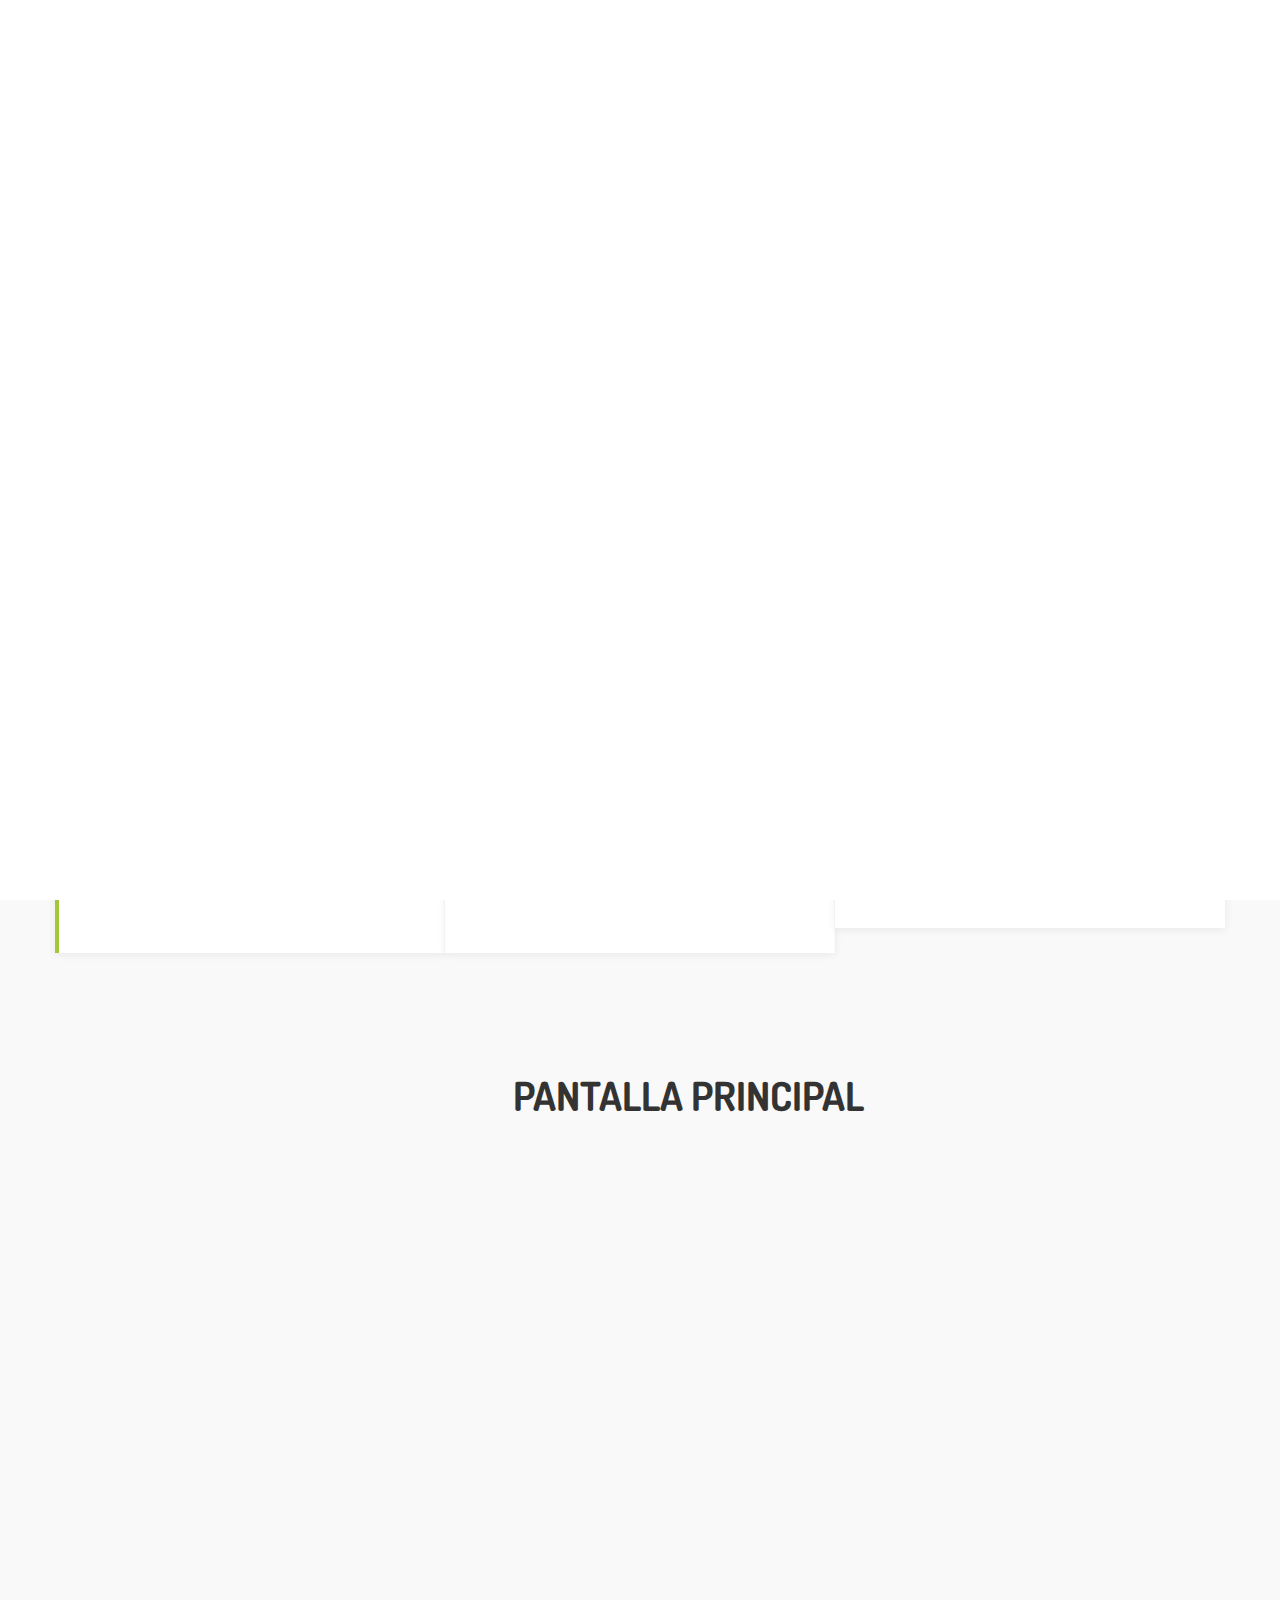
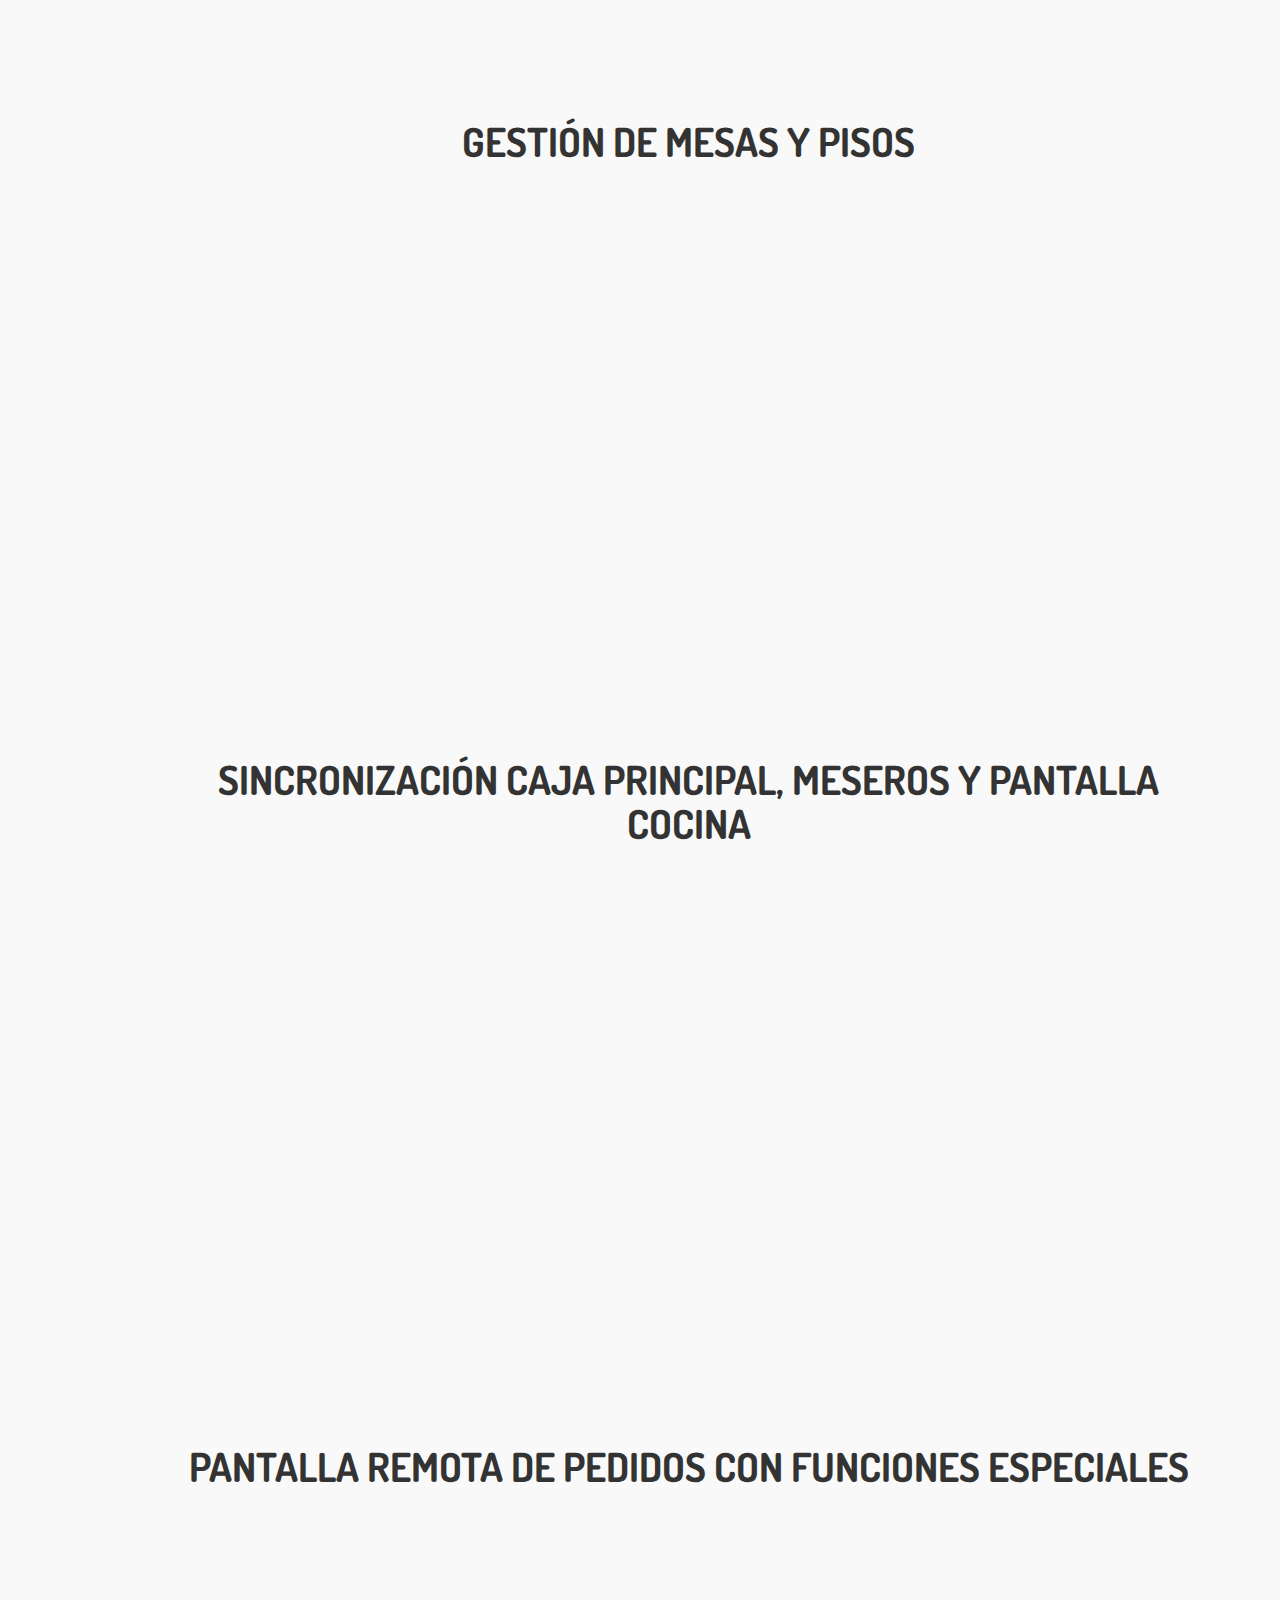
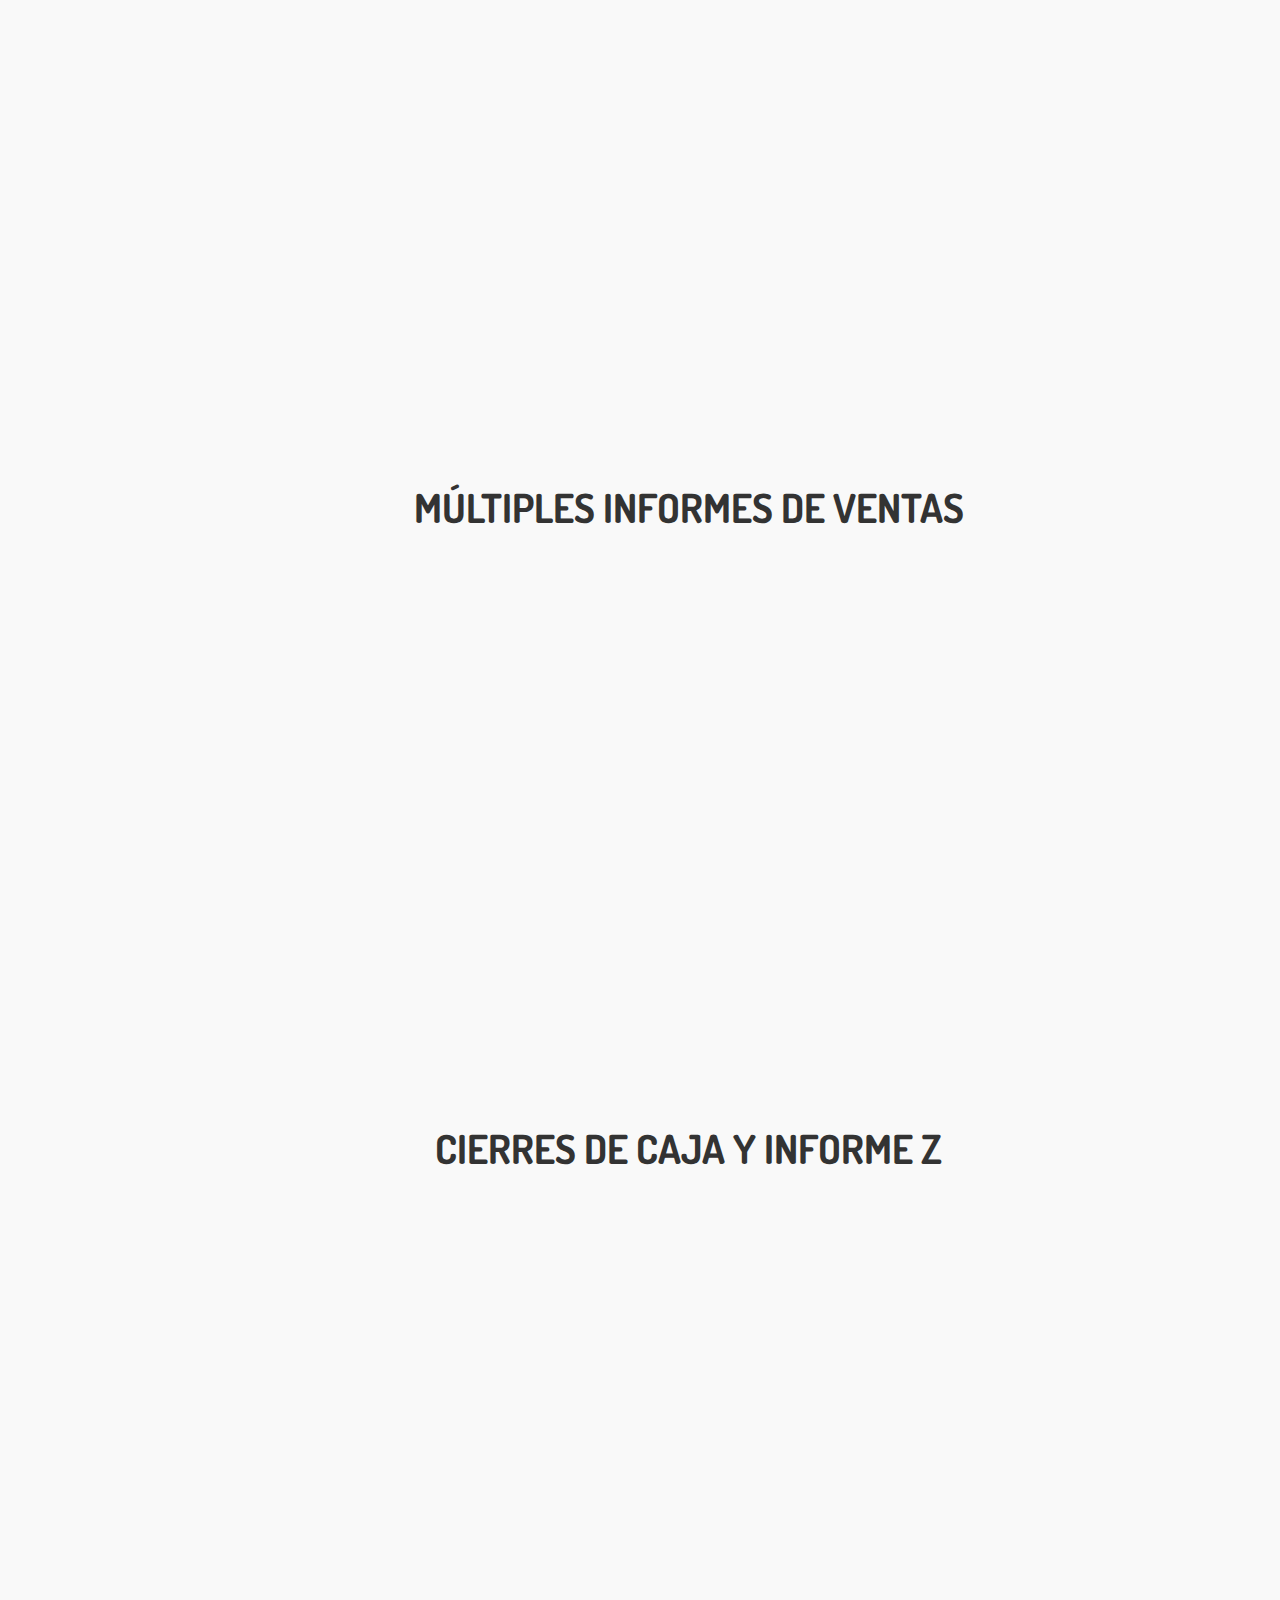
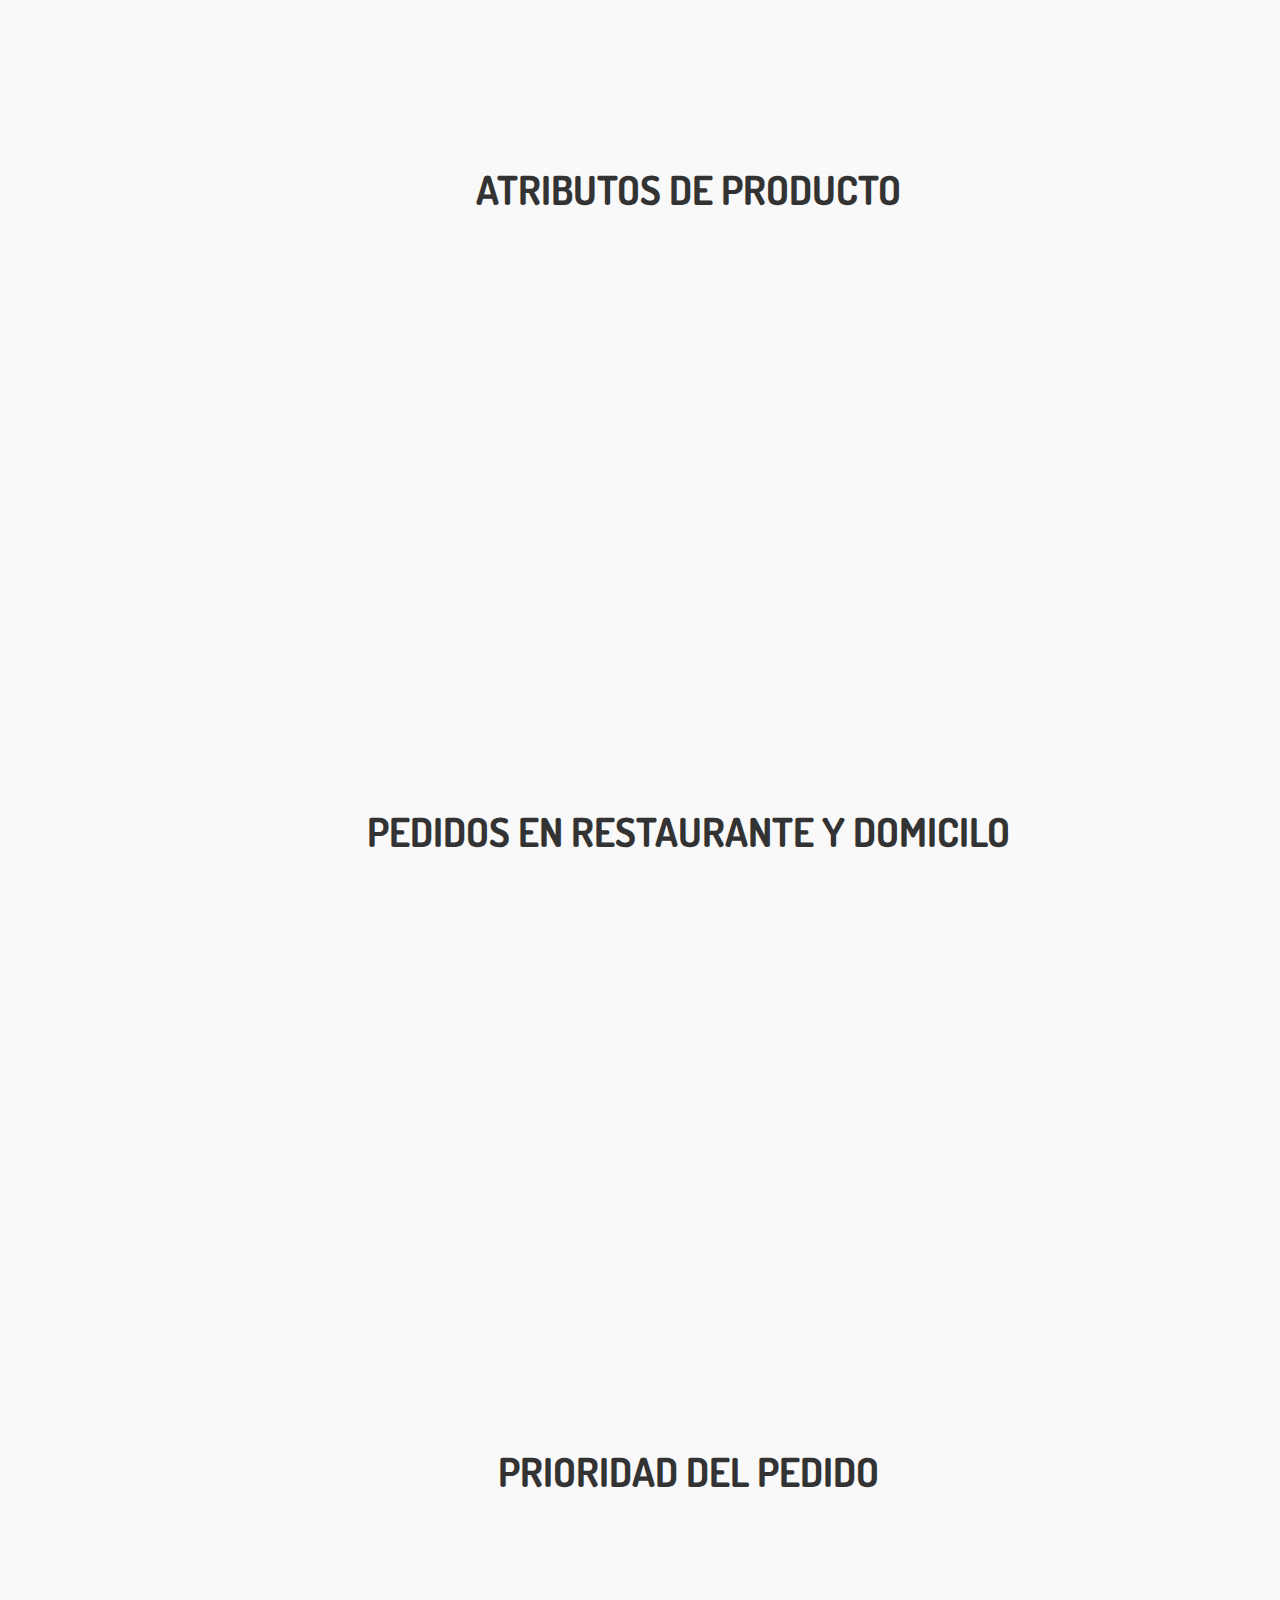
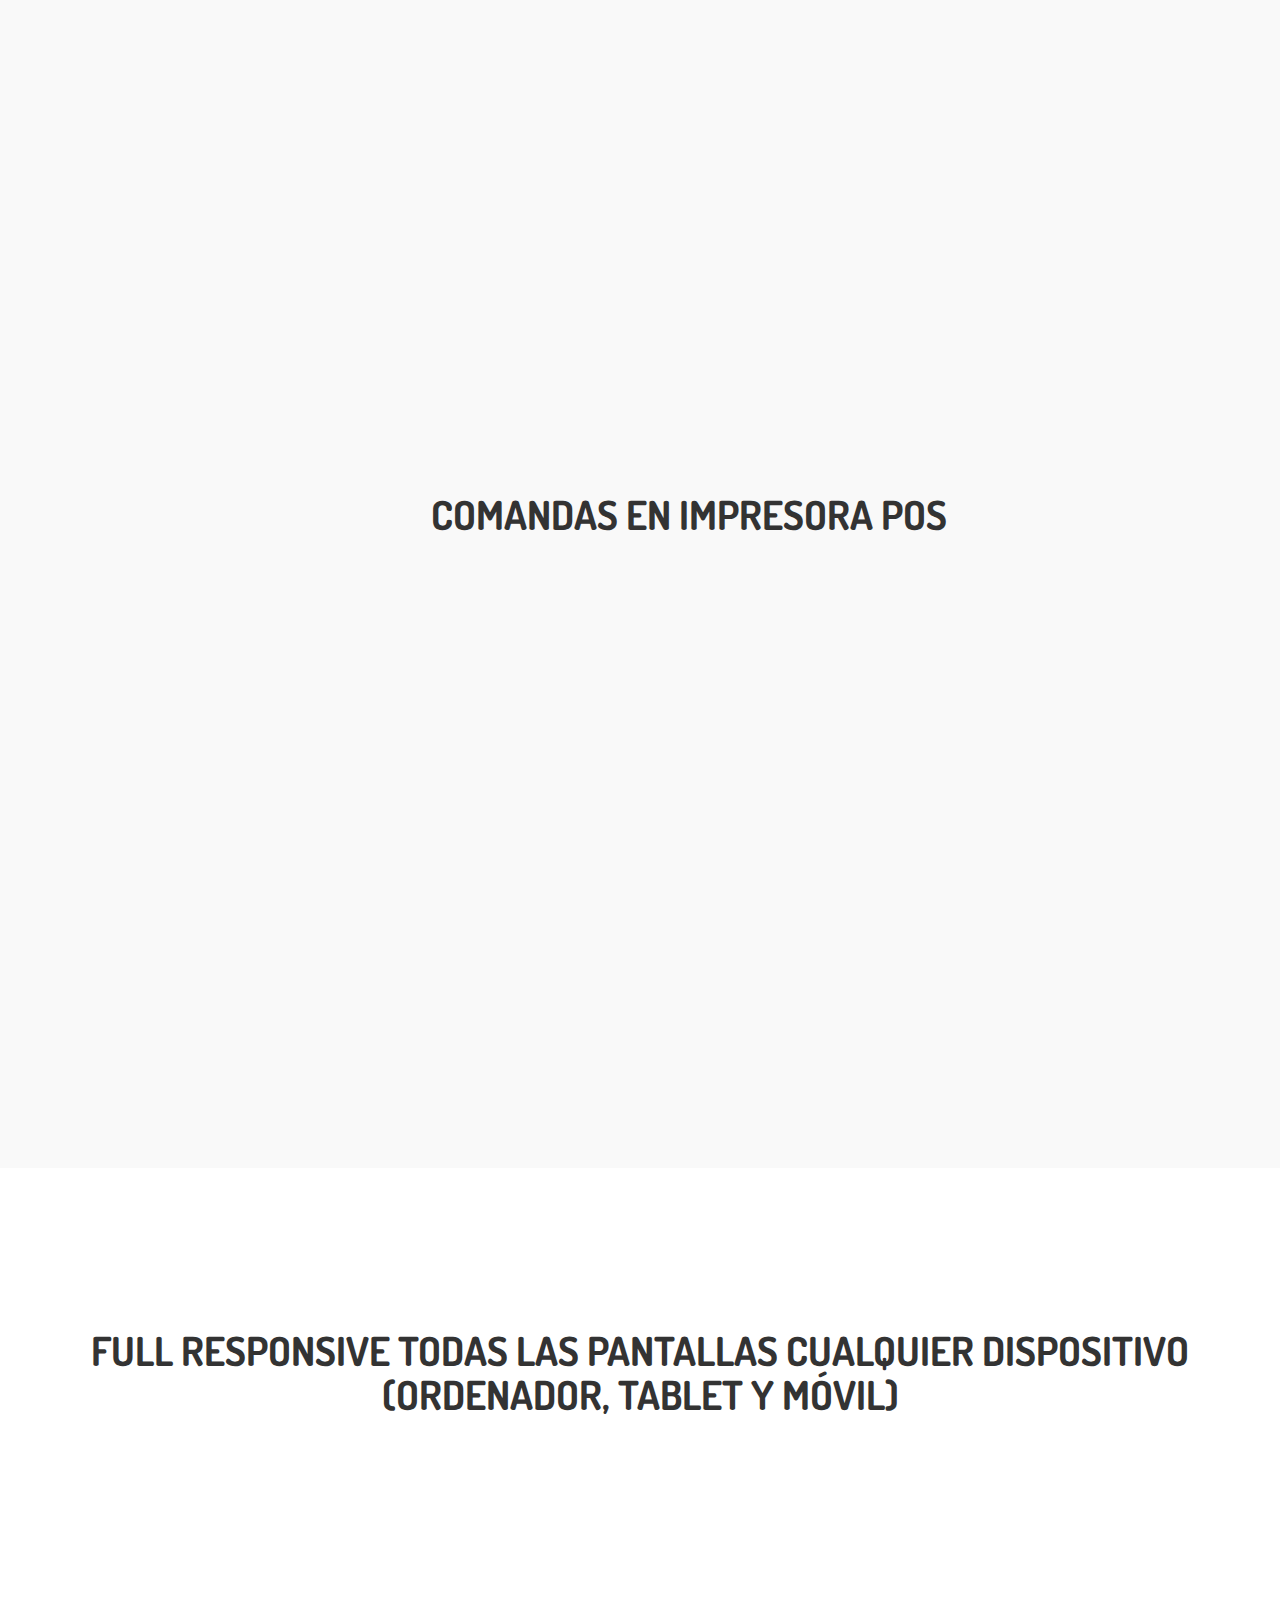
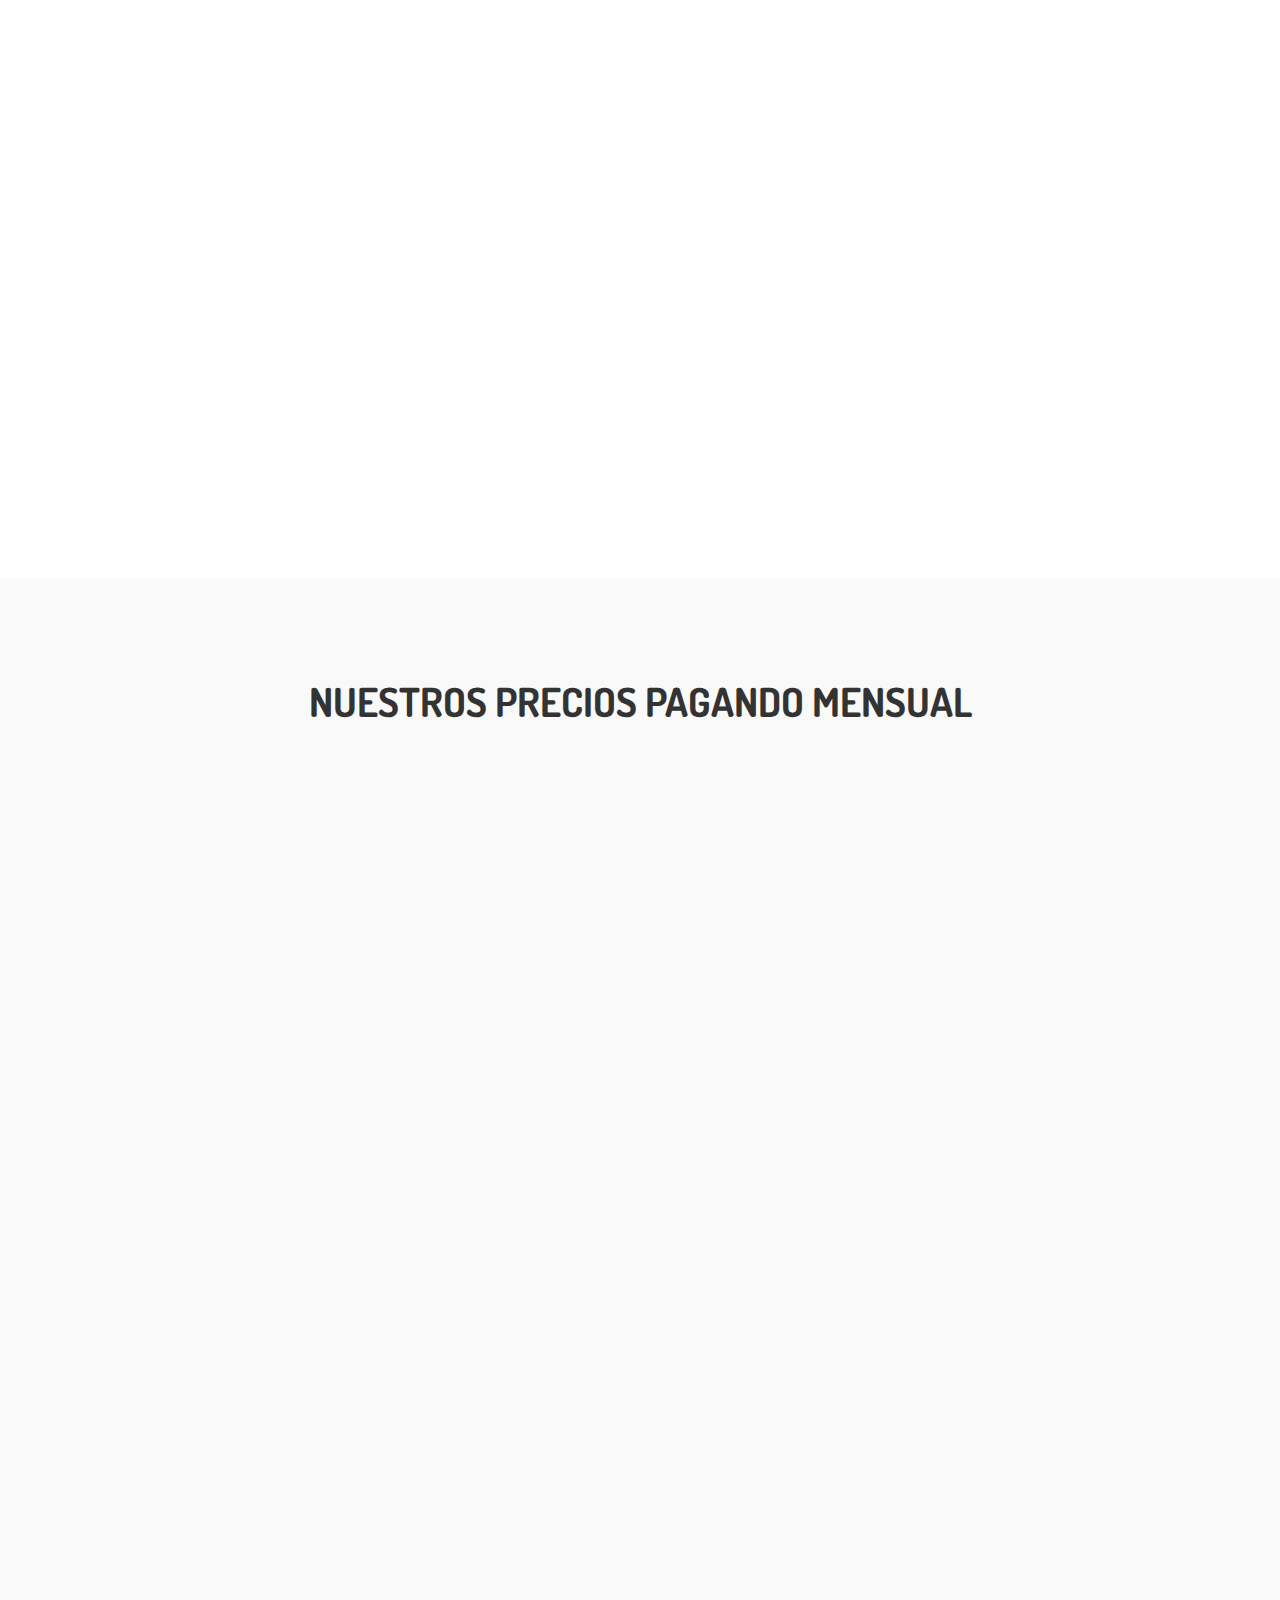
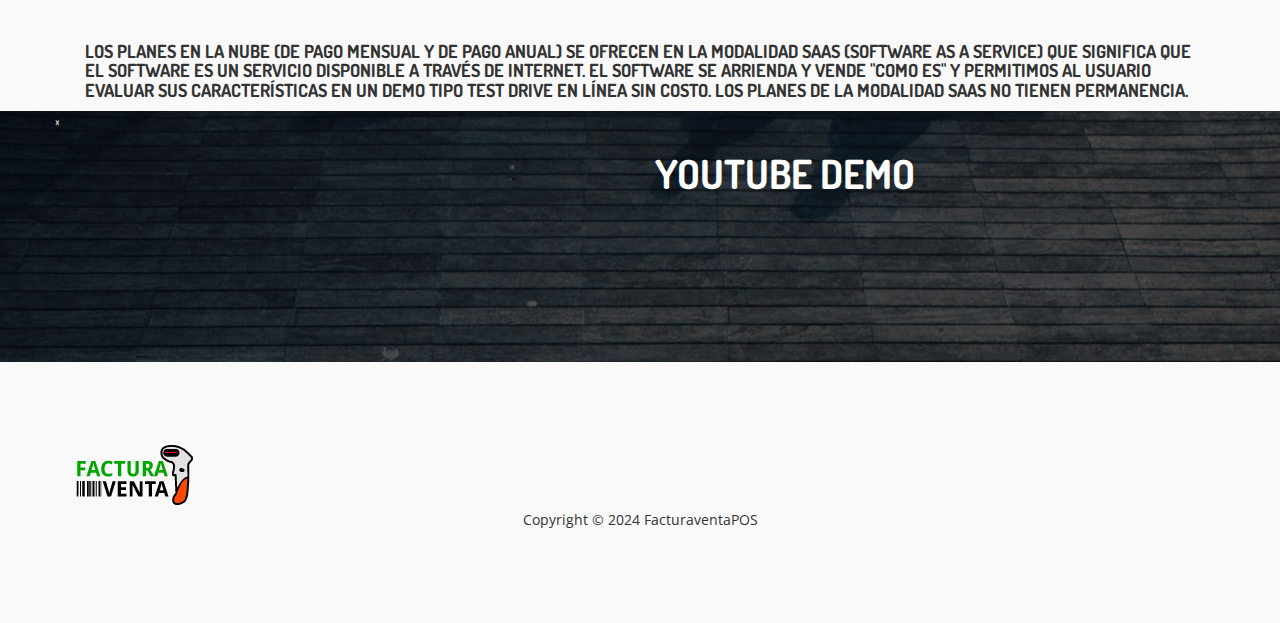
==== baresyrestaurantes.html @ be21bf35 "Add files via upload" ====
<!DOCTYPE html>
<html lang="en">
<head>
	
	<link rel="shortcut icon" href="images/favicon.ico" type="image/x-icon">
    <link rel="icon" href="images/favicon.ico" type="image/x-icon">
	<meta charset="utf-8">
	<meta http-equiv="X-UA-Compatible" content="IE=Edge">
	<meta name="viewport" content="width=device-width, initial-scale=1">
	<meta name="keywords" content="">
	<meta name="description" content="">
	<!-- site title -->
	<title>FacturanvetaPOS - Bares y Restaurantes</title>
	<!-- Stylesheets css comes here -->
	<link rel="stylesheet" href="css/bootstrap.min.css">
    <link rel="stylesheet" href="css/whatsapp.css">
	<link rel="stylesheet" href="css/animate.min.css">
	<link rel="stylesheet" href="css/font-awesome.min.css">
	<link rel="stylesheet" href="css/nivo-lightbox.css">
	<link rel="stylesheet" href="css/nivo_themes/default/default.css">
	<link rel="stylesheet" href="css/templatemo-style.css">
	<link href='http://fonts.googleapis.com/css?family=Open+Sans:400,300,600,700' rel='stylesheet' type='text/css'>
	<link href='http://fonts.googleapis.com/css?family=Dosis:400,700' rel='stylesheet' type='text/css'>
 
<script async src="https://www.googletagmanager.com/gtag/js?id=UA-76847975-1"></script>	
<link rel="stylesheet" href="https://maxcdn.bootstrapcdn.com/font-awesome/4.5.0/css/font-awesome.min.css">
<a href="https://api.whatsapp.com/send?phone=573145194892&text=Hola" class="float" target="_blank">
<i class="fa fa-whatsapp my-float"></i>
</a>

</head>
<body data-spy="scroll" data-target=".navbar-collapse">

<!-- preloader section  -->
<div class="preloader">
	<div class="sk-spinner sk-spinner-rotating-plane"></div>
</div>

<!-- navigation section -->
<nav class="navbar navbar-default navbar-fixed-top sticky-navigation" role="navigation">
	<div class="container">
		<div class="navbar-header">
			<button class="navbar-toggle" data-toggle="collapse" data-target=".navbar-collapse">
				<span class="icon icon-bar"></span>
				<span class="icon icon-bar"></span>
				<span class="icon icon-bar"></span>
			</button>
			<a href="#"><img src="images/logo.png" class="img-responsive site-logo" alt="logo"></a>
		</div>
		<div class="collapse navbar-collapse">
			<ul class="nav navbar-nav navbar-right main-navigation">
				<li><a href="index.html" class="smoothScroll">POS Minoristas</a></li>
				<li><a href="hoteles.html" class="smoothScroll">Software Hoteles</a></li>
				<li><a href="#contact" class="smoothScroll">CONTACTO</a></li>
			</ul>
		</div>
	</div>
</nav>

<!-- home section -->
<section id="home" class="tm-home-2">
	<div class="container">
		<div class="row">
			<div class="col-md-12 col-sm-12">
            	<h1 class="wow fadeIn tm-home-logo" data-wow-delay="1.3s">FacturaventaPOS</h1>
				<h2 class="wow fadeIn tm-home-header" data-wow-delay="1.6s">SISTEMAS POS PARA BARES Y RESTAURANTES</h2>
				<h2 class="wow fadeInUp tm-home-header" data-wow-delay="1.9s">APLICACIONES EN PUNTO DE VENTA 100% WEB</h2>
				<a href="index.html" class="smoothScroll btn btn-default btn-lg">BUSCAS POS PARA TIENDAS?</a>
			</div>
		</div>
	</div>
</section>

<!-- social icons section -->
<section id="tm-icons" class="tm-icons">
	<div class="container">
		<div class="row">
			
				<div class="col-md-4 col-sm-12 tm-icon-1">
					<div class="wow fadeInUp" data-wow-delay="1.3s">
						<div class="media">
							<div class="media-object pull-left">
								<a href="#" class="fa fa-desktop"></a>
							</div>
							<div class="media-body">
								<h3 class="media-heading">Usalo en donde <span class="green">Quieras</span></h3>
								<p>El sistema POS funciona bien en multiples dispositivos desde tu navegador preferido, Android, iOS, Windows. Recuerda puedes elegir una instacion local o en la nube.</p>
							</div>
						</div>
					</div>
				</div>
				<div class="col-md-4 col-sm-12 tm-icon-2">
					<div class="wow fadeInUp" data-wow-delay="1.6s">
						<div class="media">
							<div class="media-object pull-left">
								<a href="#" class="fa fa-tags"></a>
							</div>
							<div class="media-body">
								<h3 class="media-heading">Fácil administración <span class="green">Odoo 16 TPV</span></h3>
								<p>Permite administrar de manera local y remota los registros del sistema. Si lo desea puede obtener información en tiempo real de las ventas y otros datos inportantes para su negocio</p>
							</div>
						</div>
					</div>
				</div>
				<div class="col-md-4 col-sm-12 tm-icon-3">
					<div class="wow fadeInUp" data-wow-delay="1.9s">
						<div class="media">
							<div class="media-object pull-left">
								<a href="#" class="fa fa-money"></a>
							</div>
							<div class="media-body">
								<h3 class="media-heading">Tu Eliges el plan Mensual  <span class="green"> Ideal para tí </span></h3>
								<p>Te ofremos lo ultimo en software libre para punto de venta por esta razón tu inversión es por Instalación, Capacitación y Soporte.</p>
							</div>
						</div>
					</div>
				</div>
			
		</div>
	</div>
</section>

<!-- about section -->
<section id="about" class="tm-about">
	<div class="container">
		<div class="row">
			<div class="col-md-1 col-sm-1"></div>
			<div class="col-md-5 col-sm-12 col-lg-11">
				<h2 class="tm-price-section-heading">Pantalla Principal</h2>
				<img src="images/1.png" class="img-responsive wow fadeIn" data-wow-delay="0.6s" alt="about">
				<h2 class="tm-price-section-heading">Gestión de mesas y pisos  </h2>
				<img src="images/2.png" class="img-responsive wow fadeIn" data-wow-delay="0.6s" alt="about">
				<h2 class="tm-price-section-heading">Sincronización caja principal, meseros y pantalla cocina</h2>
				<img src="images/3.png" class="img-responsive wow fadeIn" data-wow-delay="0.6s" alt="about">
				<h2 class="tm-price-section-heading">Pantalla remota de pedidos con funciones especiales</h2>
				<img src="images/4.png" class="img-responsive wow fadeIn" data-wow-delay="0.6s" alt="about">
				<h2 class="tm-price-section-heading">Múltiples informes de ventas</h2>
				<img src="images/5.png" class="img-responsive wow fadeIn" data-wow-delay="0.6s" alt="about">		
				<h2 class="tm-price-section-heading">Cierres de Caja y Informe Z</h2>
				<img src="images/6.png" class="img-responsive wow fadeIn" data-wow-delay="0.6s" alt="about">
				<h2 class="tm-price-section-heading">Atributos de producto</h2>
				<img src="images/7.png" class="img-responsive wow fadeIn" data-wow-delay="0.6s" alt="about">
				<h2 class="tm-price-section-heading">Pedidos en Restaurante y Domicilo</h2>
				<img src="images/8.png" class="img-responsive wow fadeIn" data-wow-delay="0.6s" alt="about">
				<h2 class="tm-price-section-heading">Prioridad del Pedido</h2>
				<img src="images/10.png" class="img-responsive wow fadeIn" data-wow-delay="0.6s" alt="about">
				<h2 class="tm-price-section-heading">Comandas en Impresora POS</h2>
				<img src="images/comandas.png" class="img-responsive wow fadeIn" data-wow-delay="0.6s" alt="about">
			</div>
		</div>
	</div>
</section>

<!-- service section -->
<section id="service" class="tm-service">
	<div class="container">
		<div class="row">
			<div class="col-md-12 col-sm-12">
				<h2>FULL RESPONSIVE TODAS LAS PANTALLAS CUALQUIER DISPOSITIVO (ORDENADOR, TABLET Y MÓVIL)</h2>
		  </div>
                <img src="images/mo1.jpg" class="img-responsive wow fadeIn" data-wow-delay="0.6s" alt="about">

		</div>
	</div>
</section>

<!-- price section -->
<section id="price" class="tm-price">
	<div class="container">
		<div class="col-md- col-sm-12">
			<h2 class="tm-price-section-heading">Nuestros Precios Pagando Mensual</h2>
		</div>

		<div class="col-md-3 col-sm-12">
			<div class="plan wow bounceIn" data-wow-delay="0.1s">
				<h3 class="plan_title" align="center">$60.000 COP</h3>
					<ul>
						<li>Acceso al software por internet y soporte técnico por (1) Mes</li>
						<li>Instalación y Capacitación Virtual</li>
						<li>Exportación de productos xls gratis</li>
						<li>Ticket de Orden De Cocina</li>
						<li>Inventarios Avanzados (Recetas) </li>
						<li>Configuración Usuario</li>
						<li>1 Caja</li>
						<li>Facturas POS ilimitadas</li>
					</ul>
			</div>
		</div>

		<div class="col-md-3 col-sm-12">
			<div class="plan wow bounceIn" data-wow-delay="0.3s">
				<h3 class="plan_title" align="center">$70.000 COP</h3>
					<ul>
						<li>Acceso al software por internet y soporte técnico por (1) mes</li>
						<li>Instalación y Capacitación Virtual</li>
						<li>Exportación de productos xls gratis</li>
						<li>Pantalla de Pedidos Remota - Cocina</li>
						<li>Ticket de Orden De Cocina</li>
						<li>Inventarios Avanzados (Recetas)</li>
						<li>Configuración Usuarios</li>
						<li>1 Caja - 1 Pantalla Remota</li>
						<li>Facturas POS ilimitadas</li>
					</ul>
			</div>
		</div>
		<div class="col-md-3 col-sm-12">
			<div class="plan wow bounceIn" data-wow-delay="0.6s">
				<h3 class="plan_title" align="center">$90.000 COP</h3>
					<ul>
						<li>Acceso al software por internet y soporte técnico por (1) mes</li>
						<li>Instalación y Capacitación Virtual</li>
						<li>Exportación de productos xls gratis</li>
						<li>Pantalla de Pedidos Remota - Cocina</li>
						<li>Ticket de Orden De Cocina</li>
						<li>Inventarios Avanzados (Recetas)</li>
						<li>Configuración Usuarios</li>
						<li>1 Caja - 2 Meseros - 1 Pantalla Remota</li>
						<li>Facturas POS ilimitadas</li>	
					</ul>
			</div>
		</div>
		<div class="col-md-3 col-sm-12">
			<div class="plan wow bounceIn" data-wow-delay="0.9s">
				<h3 class="plan_title" align="center">$120.000 COP</h3>
					<ul>
						<li>Acceso al software por internet y soporte técnico por (1) Mes</li>
						<li>Instalación y Capacitación Virtual</li>
						<li>Exportación de productos xls gratis</li>
						<li>Pantalla de Pedidos Remota - Cocina y Bar</li>
						<li>Ticket de Orden De Cocina</li>
						<li>Inventarios Avanzados (Recetas) </li>
						<li>Configuración Usuarios</li>
						<li>1 Cajas - 4 Meseros - 2 Pantallas Remotas</li>
						<li>Facturas POS ilimitadas</li>
					</ul>
			</div>
		</div>
		
		<div class="col-md-12 col-sm-12">
			<h4>Los planes en la nube (de pago mensual y de pago anual) se ofrecen en la modalidad SaaS (Software as a service) que significa que el software es un servicio disponible a través de internet. El software se arrienda y vende "como es" y permitimos al usuario evaluar sus características en un demo tipo test drive en línea sin costo. Los planes de la modalidad SaaS no tienen permanencia.</h4> 
		</div>
	</div>
</section>

<!-- contact section -->
<section id="contact" class="tm-contact">
     <div class="container">
            <div class="row fa-frown-o">
                <div class="col-md-3 col-sm-6 wow" data-wow-delay="0.6s">
                    <h2><strong>Contacto</strong></h2>
					<a href="tel:+573145194892">
                       <h3><i class="fa fa-mobile" aria-hidden="true"></i>
						<strong>&nbsp;Movil 3145194892</strong></h3>
					</a>
                </div>
                <div class="col-md-3 col-sm-6 wow fadeIn" data-wow-delay="0.9s">
                    <address>
                        <h3>Oficina Virtual</h3>
                    </address>
                  
                    <address> 
                     <a style="color: inherit; /* blue colors for links too */
                        text-decoration: inherit; /* no underline */" href="https://www.facebook.com/facturaventa/">
						<p><i class="fa fa-facebook too-icon"></i> Visita nuestra pagina de Facebook</p></a>
				    <a style="color: inherit; /* blue colors for links too */
                        text-decoration: inherit; /* no underline */" href="https://www.youtube.com/c/FacturaVentaPOS/videos">
				    <p><em class="fa fa-youtube too-icon" aria-hidden="true"></em> Canal de YouTube</p></a>
						 <a style="color: inherit; /* blue colors for links too */
                        text-decoration: inherit; /* no underline */" href="https://www.youtube.com/c/FacturaVentaPOS/videos">
							 <p><em class="fa fa-envelope-o too-icon"></em>facturaventapos@gmail.com</p></a>
						
                    </address>
                </div>
                <div class="col-md-3 col-sm-6 col-lg-6">
					<h2>
						<a style="color: inherit; /* blue colors for links too */
                        text-decoration: inherit; /* no underline */" target="_blank" href="https://www.youtube.com/watch?v=s4-MtrtuPHA&list=PLKiRwAY6a62_mkeBcqOP16yrwUmQF8Pho">
							 <strong>YouTube DEMO</strong></a>
					</h2>
                 
              </div>
       </div>
	    </div>
	
</section>

<!-- footer section -->
<footer>
	<div class="container">
		<div class="row">
			<div class="col-md-12 col-sm-12">
				<img src="images/logo.png" class="img-responsive" alt="footer logo">
				<p>Copyright &copy; 2024 FacturaventaPOS</p>
			</div>
		</div>
	</div>
</footer>

<!-- javascript js comes here -->
<script src="js/jquery.js"></script>
<script src="js/bootstrap.min.js"></script>
<script src="js/smoothscroll.js"></script>
<script src="js/jquery.nav.js"></script>
<script src="js/isotope.js"></script>
<script src="js/imagesloaded.min.js"></script>
<script src="js/nivo-lightbox.min.js"></script>
<script src="js/wow.min.js"></script>
<script src="js/custom.js"></script>

</body>
</html>
---- css/whatsapp.css ----
.float{
	position:fixed;
	width:60px;
	height:60px;
	bottom:40px;
	right:40px;
	background-color:#25d366;
	color:#FFF;
	border-radius:50px;
	text-align:center;
  font-size:30px;
	box-shadow: 2px 2px 3px #999;
  z-index:100;
}
.float:hover {
	text-decoration: none;
	color: #25d366;
  background-color:#fff;
}

.my-float{
	margin-top:16px;
}
---- css/nivo_themes/default/default.css ----
/*
 * Nivo Lightbox Default Theme v1.0
 * http://dev7studios.com/nivo-lightbox
 *
 * Copyright 2013, Dev7studios
 * Free to use and abuse under the MIT license.
 * http://www.opensource.org/licenses/mit-license.php
 */
 
.nivo-lightbox-theme-default.nivo-lightbox-overlay { 
	background: #666;
	background: rgba(0,0,0,0.6); 
}
.nivo-lightbox-theme-default .nivo-lightbox-content.nivo-lightbox-loading { background: url(loading.gif) no-repeat 50% 50%; }

.nivo-lightbox-theme-default .nivo-lightbox-nav {
	top: 10%;
	width: 8%;
	height: 80%;
	text-indent: -9999px;
	background-repeat: no-repeat;
	background-position: 50% 50%;
	opacity: 0.5;
}
.nivo-lightbox-theme-default .nivo-lightbox-nav:hover { 
	opacity: 1; 
	background-color: rgba(0,0,0,0.5);
}
.nivo-lightbox-theme-default .nivo-lightbox-prev { 
	background-image: url(prev.png); 
	border-radius: 0 3px 3px 0;
}
.nivo-lightbox-theme-default .nivo-lightbox-next { 
	background-image: url(next.png); 
	border-radius: 3px 0 0 3px;
}

.nivo-lightbox-theme-default .nivo-lightbox-close {
	display: block;
	background: url(close.png) no-repeat;
	width: 48px;
	height: 48px;
	text-indent: -9999px;
	padding: 5px;
	opacity: 0.5;
}
.nivo-lightbox-theme-default .nivo-lightbox-close:hover { opacity: 1; }

.nivo-lightbox-theme-default .nivo-lightbox-title-wrap { bottom: -7%; }
.nivo-lightbox-theme-default .nivo-lightbox-title {
	font: 14px/20px 'Helvetica Neue', Helvetica, Arial, sans-serif;
	font-style: normal;
	font-weight: normal;
	background: #000;
	color: #fff;
	padding: 7px 15px;
	border-radius: 30px;
}

.nivo-lightbox-theme-default .nivo-lightbox-image img {
	background: #fff;
	-webkit-box-shadow: 0px 1px 1px rgba(0,0,0,0.4);
	        box-shadow: 0px 1px 1px rgba(0,0,0,0.4);
}
.nivo-lightbox-theme-default .nivo-lightbox-ajax,
.nivo-lightbox-theme-default .nivo-lightbox-inline {
	background: #fff;
	padding: 40px;
	-webkit-box-shadow: 0px 1px 1px rgba(0,0,0,0.4);
	        box-shadow: 0px 1px 1px rgba(0,0,0,0.4);
}

@media (-webkit-min-device-pixel-ratio: 1.3),
       (-o-min-device-pixel-ratio: 2.6/2),
       (min--moz-device-pixel-ratio: 1.3),
       (min-device-pixel-ratio: 1.3),
       (min-resolution: 1.3dppx) {

	.nivo-lightbox-theme-default .nivo-lightbox-content.nivo-lightbox-loading { 
		background-image: url(loading@2x.gif); 
		-webkit-background-size: 32px 32px; 
		        background-size: 32px 32px;
	}
	.nivo-lightbox-theme-default .nivo-lightbox-prev { 
		background-image: url(prev@2x.png); 
		-webkit-background-size: 48px 48px; 
		        background-size: 48px 48px;
	}
	.nivo-lightbox-theme-default .nivo-lightbox-next { 
		background-image: url(next@2x.png); 
		-webkit-background-size: 48px 48px; 
		        background-size: 48px 48px;
	}
	.nivo-lightbox-theme-default .nivo-lightbox-close { 
		background-image: url(close@2x.png); 
		-webkit-background-size: 16px 16px; 
		        background-size: 16px 16px;
	}
	
}
---- css/templatemo-style.css ----
/*

Alpha Template

https://templatemo.com/tm-465-alpha

*/

body {
  background: #f9f9f9;
  font-family: 'Dosis', sans-serif;
  font-weight: 400;
  font-style: normal;
}  

html,body { overflow-x: hidden; }

h1,h2,h3,h4, .navbar-nav a {
  font-weight: bold;
  text-transform: uppercase;
}

.green {
	color: #94b629;
}

img {
  max-width: 100%;
  height: auto;
}

h2 {
  font-size: 40px;
  padding-bottom: 30px;
}

p {
  font-family: 'Open Sans', sans-serif;
  font-weight: 400;
  font-style: normal;
  line-height: 1.8em;
}

a:hover { text-decoration: none; }

/* preloader section */
.preloader {
  position: fixed;
  top: 0;
  left: 0;
  width: 100%;
  height: 100%;
  z-index: 99999;
  display: -webkit-box;
  display: -webkit-flex;
  display: -ms-flexbox;
  display: flex;
  -webkit-flex-flow: row nowrap;
      -ms-flex-flow: row nowrap;
          flex-flow: row nowrap;
  -webkit-box-pack: center;
  -webkit-justify-content: center;
      -ms-flex-pack: center;
          justify-content: center;
  -webkit-box-align: center;
  -webkit-align-items: center;
      -ms-flex-align: center;
          align-items: center;
  background: none repeat scroll 0 0 #ffffff;
}
.sk-spinner-rotating-plane.sk-spinner {
  width: 30px;
  height: 30px;
  background-color: #a4c639;
  -webkit-animation: sk-rotatePlane 1.2s infinite ease-in-out;
          animation: sk-rotatePlane 1.2s infinite ease-in-out; }

@-webkit-keyframes sk-rotatePlane {
  0% {
    -webkit-transform: perspective(120px) rotateX(0deg) rotateY(0deg);
            transform: perspective(120px) rotateX(0deg) rotateY(0deg); }

  50% {
    -webkit-transform: perspective(120px) rotateX(-180.1deg) rotateY(0deg);
            transform: perspective(120px) rotateX(-180.1deg) rotateY(0deg); }

  100% {
    -webkit-transform: perspective(120px) rotateX(-180deg) rotateY(-179.9deg);
            transform: perspective(120px) rotateX(-180deg) rotateY(-179.9deg); } }

@keyframes sk-rotatePlane {
  0% {
    -webkit-transform: perspective(120px) rotateX(0deg) rotateY(0deg);
            transform: perspective(120px) rotateX(0deg) rotateY(0deg); }

  50% {
    -webkit-transform: perspective(120px) rotateX(-180.1deg) rotateY(0deg);
            transform: perspective(120px) rotateX(-180.1deg) rotateY(0deg); }

  100% {
    -webkit-transform: perspective(120px) rotateX(-180deg) rotateY(-179.9deg);
            transform: perspective(120px) rotateX(-180deg) rotateY(-179.9deg); } }

/* navigation section */
.sticky-navigation { opacity: 0; }
.navbar-default {
  background: #fff;
  border: none;
  -webkit-box-shadow: 0 2px 8px 0 rgba(50, 50, 50, 0.08);
          box-shadow: 0 2px 8px 0 rgba(50, 50, 50, 0.08);
  margin: 0;
  padding: 0;
}
.navbar-default .navbar-brand {
  line-height: 38px;
  position: relative;
  bottom: 20px;
}
.navbar-default .navbar-nav li a {
  color: #202020;
  font-weight: 700;
  line-height: 38px;
  padding-right: 20px;
  padding-left: 20px;
}
.navbar-default .navbar-nav li a:hover { color: #a4c639; }
.navbar-default .navbar-nav > li > a:hover,
.navbar-default .navbar-nav > li > a:focus {
  color: #a4c639;
  background-color: transparent;
}
.navbar-default .navbar-nav > .active > a,
.navbar-default .navbar-nav > .active > a:hover,
.navbar-default .navbar-nav > .active > a:focus {
  color: #a4c639;
  background-color: transparent;
}
.navbar-default .navbar-toggle {
     border: none;
     padding-top: 10px;
  }
.navbar-default .navbar-toggle .icon-bar {
    background: #a4c639;
    border-color: transparent;
  }
.navbar-default .navbar-toggle:hover,
.navbar-default .navbar-toggle:focus { 
  background-color: transparent 
}
.site-logo {
  height: 68px;
  width: auto;
}

/* home section */  

.tm-home {
  background: url('../images/home-bg.jpg') no-repeat center center;
  background-size: cover;
  color: #ffffff;
  text-align: center;
  vertical-align: middle;
  padding-top: 120px;
  padding-bottom: 150px;
}
.tm-home-logo {
	font-size: 64px;
	color: #9C0;
}
.tm-home-header {
  font-size: 36px;
  font-style: normal;
  text-transform: none;
}
.tm-home .btn {
  background: #ffffff;
  -webkit-box-shadow: 0 2px 8px 0 rgba(50, 50, 50, 0.08);
          box-shadow: 0 2px 8px 0 rgba(50, 50, 50, 0.08);
  border: none;
  border-radius: 0;
  font-size: 16px;
  font-weight: bold;
  width: 350px;
  height: 60px;
  margin-top: 60px;
  padding: 20px 20px;
  -webkit-transition: all 0.4s ease-in-out;
          transition: all 0.4s ease-in-out;
}
.tm-home .btn:hover { background: #a4c639; }

/* home section -2 */  
.tm-home-2 {
  background: url('../images/byr-bg.jpg') no-repeat center center;
  background-size: cover;
  color: #ffffff;
  text-align: center;
  vertical-align: middle;
  padding-top: 120px;
  padding-bottom: 150px;
}
.tm-home-logo {
	font-size: 64px;
	color: #9C0;
}
.tm-home-header {
  font-size: 36px;
  font-style: normal;
  text-transform: none;
}
.tm-home-2 .btn {
  background: #ffffff;
  -webkit-box-shadow: 0 2px 8px 0 rgba(50, 50, 50, 0.08);
          box-shadow: 0 2px 8px 0 rgba(50, 50, 50, 0.08);
  border: none;
  border-radius: 0;
  font-size: 16px;
  font-weight: bold;
  width: 300px;
  height: 60px;
  margin-top: 60px;
  padding: 20px 20px;
  -webkit-transition: all 0.4s ease-in-out;
          transition: all 0.4s ease-in-out;
}
.tm-home-2 .btn:hover { background: #a4c639; }

/* home section -3*/  
.tm-home-3 {
  background: url('../images/cctv.png') no-repeat center center;
  background-size: cover;
  color: #ffffff;
  text-align: center;
  vertical-align: middle;
  padding-top: 120px;
  padding-bottom: 150px;
}
.tm-home-logo {
	font-size: 64px;
	color: #9C0;
}
.tm-home-header-3 {
  font-size: 36px;
  font-style: normal;
  text-transform: none;
  color: #202020;
}
.tm-home-3 .btn {
  background: #ffffff;
  -webkit-box-shadow: 0 2px 8px 0 rgba(50, 50, 50, 0.08);
          box-shadow: 0 2px 8px 0 rgba(50, 50, 50, 0.08);
  border: none;
  border-radius: 0;
  font-size: 16px;
  font-weight: bold;
  width: 300px;
  height: 60px;
  margin-top: 60px;
  padding: 20px 20px;
  -webkit-transition: all 0.4s ease-in-out;
          transition: all 0.4s ease-in-out;
}
.tm-home-3 .btn:hover { background: #a4c639; }

/* home section -4*/  
.tm-home-4 {
  background: url('../Hotel/propiedad-img-banner.jpg') no-repeat center center;
  background-size: cover;
  color: #ffffff;
  text-align: center;
  vertical-align: middle;
  padding-top: 120px;
  padding-bottom: 150px;
}
.tm-home-logo {
	font-size: 64px;
	color: #9C0;
}
.tm-home-header {
  font-size: 36px;
  font-style: normal;
  text-transform: none;
  color: #ffffff;
}
.tm-home-4 .btn {
  background: #ffffff;
  -webkit-box-shadow: 0 2px 8px 0 rgba(50, 50, 50, 0.08);
          box-shadow: 0 2px 8px 0 rgba(50, 50, 50, 0.08);
  border: none;
  border-radius: 0;
  font-size: 16px;
  font-weight: bold;
  width: 300px;
  height: 60px;
  margin-top: 60px;
  padding: 20px 20px;
  -webkit-transition: all 0.4s ease-in-out;
          transition: all 0.4s ease-in-out;
}
.tm-home-4 .btn:hover { background: #a4c639; }

/* home section -5*/  
.tm-home-5 {
  background: url('../images/chatbot.png') no-repeat center center;
  background-size: cover;
  color: #ffffff;
  text-align: center;
  vertical-align: middle;
  padding-top: 120px;
  padding-bottom: 150px;
}
.tm-home-logo-5 {
	font-size: 64px;
  text-align: left;
	color: rgb(0, 0, 0);
}
.tm-home-header-5 {
  font-size: 36px;
  text-align: left;
  font-style: normal;
  text-transform: none;
  color: #c5ecc7;
}
.tm-home-5 .btn {
  background: #ffffff;
  -webkit-box-shadow: 0 2px 8px 0 rgba(50, 50, 50, 0.08);
          box-shadow: 0 2px 8px 0 rgba(50, 50, 50, 0.08);
  border: none;
  border-radius: 0;
  font-size: 16px;
  font-weight: bold;
  width: 300px;
  height: 60px;
  margin-top: 60px;
  padding: 20px 20px;
  -webkit-transition: all 0.4s ease-in-out;
          transition: all 0.4s ease-in-out;
}
.tm-home-5 .btn:hover { background: #a4c639; }

/* social icons section */

.tm-icons .media .media-heading { padding-bottom: 10px; }

.tm-icons .tm-icon-1,
.tm-icons .tm-icon-2,
.tm-icons .tm-icon-3 {
  background: #ffffff;
  -webkit-box-shadow: 0 2px 8px 0 rgba(50, 50, 50, 0.08);
          box-shadow: 0 2px 8px 0 rgba(50, 50, 50, 0.08);
  cursor: pointer;
  padding-top: 60px;
  padding-bottom: 60px;
  margin-top: -40px;
  margin-bottom: 20px;
  -webkit-transition: all 0.4s ease-in-out;
          transition: all 0.4s ease-in-out;
}
.tm-icons a {
  border: 2px solid #a4c639;
  border-radius: 50%;
  color: #202020;
  font-size: 24px;
  padding: 24px;
  text-align: center;
  text-decoration: none;
  margin-right: 10px;
  background-color: #fff;
}
.tm-icons .tm-icon-1 { border-left: 4px solid #a4c639; }
.tm-icons .tm-icon-1,
.tm-icons .tm-icon-2 {
  border-right: 1px solid #f9f9f9;
}
.tm-icons .tm-icon-1:hover { background: #9C9; }
.tm-icons .tm-icon-2:hover { background: #9CF; }
.tm-icons .tm-icon-3:hover { background: #CC9; }

/* about section */
.tm-about {
    padding-top: 80px;
    padding-bottom: 80px;
  }
.tm-about img { padding-bottom: 16px; }
.tm-about .about-des {
  background: #ffffff;
  -webkit-box-shadow: 0 2px 8px 0 rgba(50, 50, 50, 0.08);
          box-shadow: 0 2px 8px 0 rgba(50, 50, 50, 0.08);
  border-right: 4px solid #a4c639;
  padding: 60px;
  position: relative;
  top: 70px;
}
.tm-about-h3 { padding-bottom: 20px; }
.tm-about .about-bottom-des {
  background: #ffffff;
  -webkit-box-shadow: 0 0 8px 0 rgba(50, 50, 50, 0.08);
          box-shadow: 0 0 8px 0 rgba(50, 50, 50, 0.08);
  border-left: 4px solid #a4c639;
  padding: 40px 20px 40px 20px;
  position: relative;
  top: 140px;
}
.tm-about .about-skills { padding-top: 40px; }
.about-skills .progress-bar-primary { background: #a4c639; }
.tm-about .about-skills .progress {
  background: #f9f9f9;
  -webkit-box-shadow: none;
          box-shadow: none;
  height: 4px;
  font-weight: bold;
  border-radius: 30px;
}
.tm-about span { font-weight: bold; }
.tm-about .about-skills strong {
  display: inline-block;
  font-size: 16px;
  padding-bottom: 4px;
}

/* service section */
.tm-service {
  background: #ffffff;
  padding-top: 140px;
  padding-bottom: 60px;
  text-align: center;
  vertical-align: middle;
}
.tm-service .border-right { border-right: 1px solid #f9f9f9; }
.tm-service .border-bottom { border-bottom: 1px solid #f9f9f9; }
.tm-service .fa {
  border-right: 2px solid #a4c639;
  border-left: 2px solid #202020;
  border-radius: 50%;
  font-size: 30px;
  width: 80px;
  height: 80px;
  line-height: 80px;
  text-align: center;
  margin-top: 40px;
}
.tm-service-h3 { padding-bottom: 40px; }

/* team section */
.tm-team .container {
  padding: 0;
}
.tm-team .team-title {
  background: url('../images/team-title-bg.jpg') no-repeat;
  background-size: cover;
  background-position: center;
  height: 300px;
  display: -webkit-box;
  display: -webkit-flex;
  display: -ms-flexbox;
  display: flex;
  -webkit-box-align: center;
  -webkit-align-items: center;
      -ms-flex-align: center;
          align-items: center;
  -webkit-box-pack: center;
  -webkit-justify-content: center;
      -ms-flex-pack: center;
          justify-content: center;
}
.tm-team .media {
  background: #ffffff;
  -webkit-box-shadow: 0px 2px 8px 0px rgba(50, 50, 50, 0.08);
          box-shadow: 0px 2px 8px 0px rgba(50, 50, 50, 0.08);
  position: relative;
  bottom: 40px;
  margin-bottom: 50px;
}
.tm-team .media .media-body { padding: 40px 20px 35px 20px; }
.tm-team .media .border-right { border-right: 4px solid #a4c639; }
.tm-team-member-heading-2 {
  color: #a4c639;
  font-weight: bold;
}

/* portfolio section */
.tm-portfolio {
  background: #ffffff;
  text-align: center;
  vertical-align: middle;
  padding-top: 80px;
  padding-bottom: 80px;
  }
.tm-portfolio img {
  width: 100%;
}
/* FILTER CSS */
.filter-wrapper {
    width: 100%;
    margin: 0 0 24px 0;
    overflow: hidden;
    text-align: center;
}
.filter-wrapper li {
    display: inline-block;
    margin: 4px;
}
.filter-wrapper li a {
    color: #999999;
    font-size: 18px;
    font-weight: bold;
    padding: 8px 17px;
    display: block;
    text-decoration: none;
    -webkit-transition: all 0.4s ease-in-out;
            transition: all 0.4s ease-in-out;
}
.filter-wrapper li .selected,
.filter-wrapper li a:focus,
.filter-wrapper li a:hover {
    color: #a4c639;
  }

/* ISOTOPE BOX CSS */
.iso-box-section {
    width: 100%;
}
.iso-box-wrapper {
    width: 100%;
    padding: 0;
    clear: both;
    position: relative;
}
.iso-box {
    position: relative;
    min-height: 50px;
    float: left;
    overflow: hidden;
    margin-bottom: 20px;
}
.iso-box > a {
    display: block;
    width: 100%;
    height: 100%;
    overflow: hidden;
}
.iso-box > a {
    display: block;
    width: 100%;
    height: 100%;
    overflow: hidden;
}

/* price section */
.tm-price { padding-top: 80px; }
.tm-price .col-md-3 { padding: 10px; }
.tm-price-section-heading { text-align: center; }
.tm-price .plan {
  background: #ffffff;
  -webkit-box-shadow: 0 2px 8px 0 rgba(50, 50, 50, 0.08);
          box-shadow: 0 2px 8px 0 rgba(50, 50, 50, 0.08);
  padding: 40px 20px 40px 40px;
  position: relative;
  top: 40px;
}
.tm-price .plan .plan_title {
  border-bottom: 2px solid #202020;
  padding-bottom: 20px;
}
.tm-price .plan ul {
  font-family: 'Open Sans', sans-serif;
  text-align: center;
  padding: 0;
}
.tm-price .plan ul li {
  text-align: center;
  display: block;
  padding: 20px 0 20px 0;
}
.tm-price .plan .btn {
  background: #a4c639;
  border: none;
  border-radius: 0;
  color: #ffffff;
  font-size: 16px;
  font-weight: bold;
  width: 100%;
  height: 40px;
  -webkit-transition: all 0.4s ease-in-out;
          transition: all 0.4s ease-in-out;
}
.tm-price .plan .btn:hover { background: #909090; }

/* start contact */

#contact

    {

        background: url('../images/contact-bg.jpg');

        background-size: cover;

        background-repeat: no-repeat;

        color: #ffffff;

    }

#contact h3

    {

        font-weight: bold;

        padding-bottom: 20px;

    } 

#contact .fa

    {

        color: #93ca3a;

        font-size: 18px;

        padding-bottom: 14px;

    }

#contact .form-control

    {

        background: #f2f2f2;

        border-radius: 4px;

        box-shadow: none;

        margin-bottom: 20px;

        transition: all 0.4s ease-in-out;

    }

#contact input

    {

        height: 50px;

    }

#contact input[type="submit"]

    {

        color: #202020;

        font-weight: bold;

        margin-bottom: 80px;

    }

#contact input[type="submit"]:hover

    {

      background: #93ca3a;

    }
 #contact .form-control::-moz-placeholder {

  color: #666;

  opacity: 1;

}

#contact .form-control:-ms-input-placeholder {

  color: #666;

}

#contact .form-control::-webkit-input-placeholder {

  color: #666;

}

/* end contact */


/* social icon section */
.social-icon {
  padding: 0;
  margin: 0;
}
.social-icon li {
  list-style: none;
  display: inline-block;
}
.social-icon li a {
  background: #ffffff;
  border-radius: 50%;
  color: #808080;
  width: 40px;
  height: 40px;
  line-height: 40px;
  text-align: center;
  text-decoration: none;
  -webkit-transition: all 0.4s ease-in;
          transition: all 0.4s ease-in;
}
.social-icon li a:hover {
  background: #a4c639;
  color: #ffffff;
} 

/* footer section */
footer {
  text-align: center;
  vertical-align: middle;
  padding-top: 80px;
  padding-bottom: 80px;
}
footer img { display: inline-block; }
footer hr { width: 80px; }

@media (max-width:1200px) {
  .tm-home {
    padding-top: 120px;
    padding-bottom: 120px;
  }
}

@media (max-width:980px) {
  .navbar-default .navbar-nav li a {
    padding-right: 10px;
    padding-left: 10px;
  }
  .tm-home {
    padding-top: 80px;
    padding-bottom: 80px;
  }
  .tm-icons .tm-icon-1,
  .tm-icons .tm-icon-2,
  .tm-icons .tm-icon-3 {
	  border-left: 4px solid #a4c639;
	  margin: 15px;
  }
  .tm-icons .tm-icon-1 {
	  margin-top: -40px;
  }
}

@media (max-width: 767px) {
  .site-logo {
    height: 50px;
    padding-left: 5px;    
  }
  .tm-about-logo { font-size: 36px; }
  .tm-home-header { font-size: 32px; }
  
}

@media (max-width: 480px) {
  .navbar-default .navbar-brand {
    position: relative;
    bottom: 27px;
  }
  .tm-home {
    padding-top: 100px;
    padding-bottom: 120px;
  }

  .tm-about-header { font-size: 20px; }
  .tm-about-h3 { font-size: 18px; }
  .tm-team .media { max-width: 270px; }
  .tm-team .media .media-object { padding-right: 0; }
  .tm-team img {
    width: auto;
    height: auto;
  }
  .tm-team .media .border-right { border-right: 0; }
  .tm-contact .contact-form { padding-top: 140px; }
}
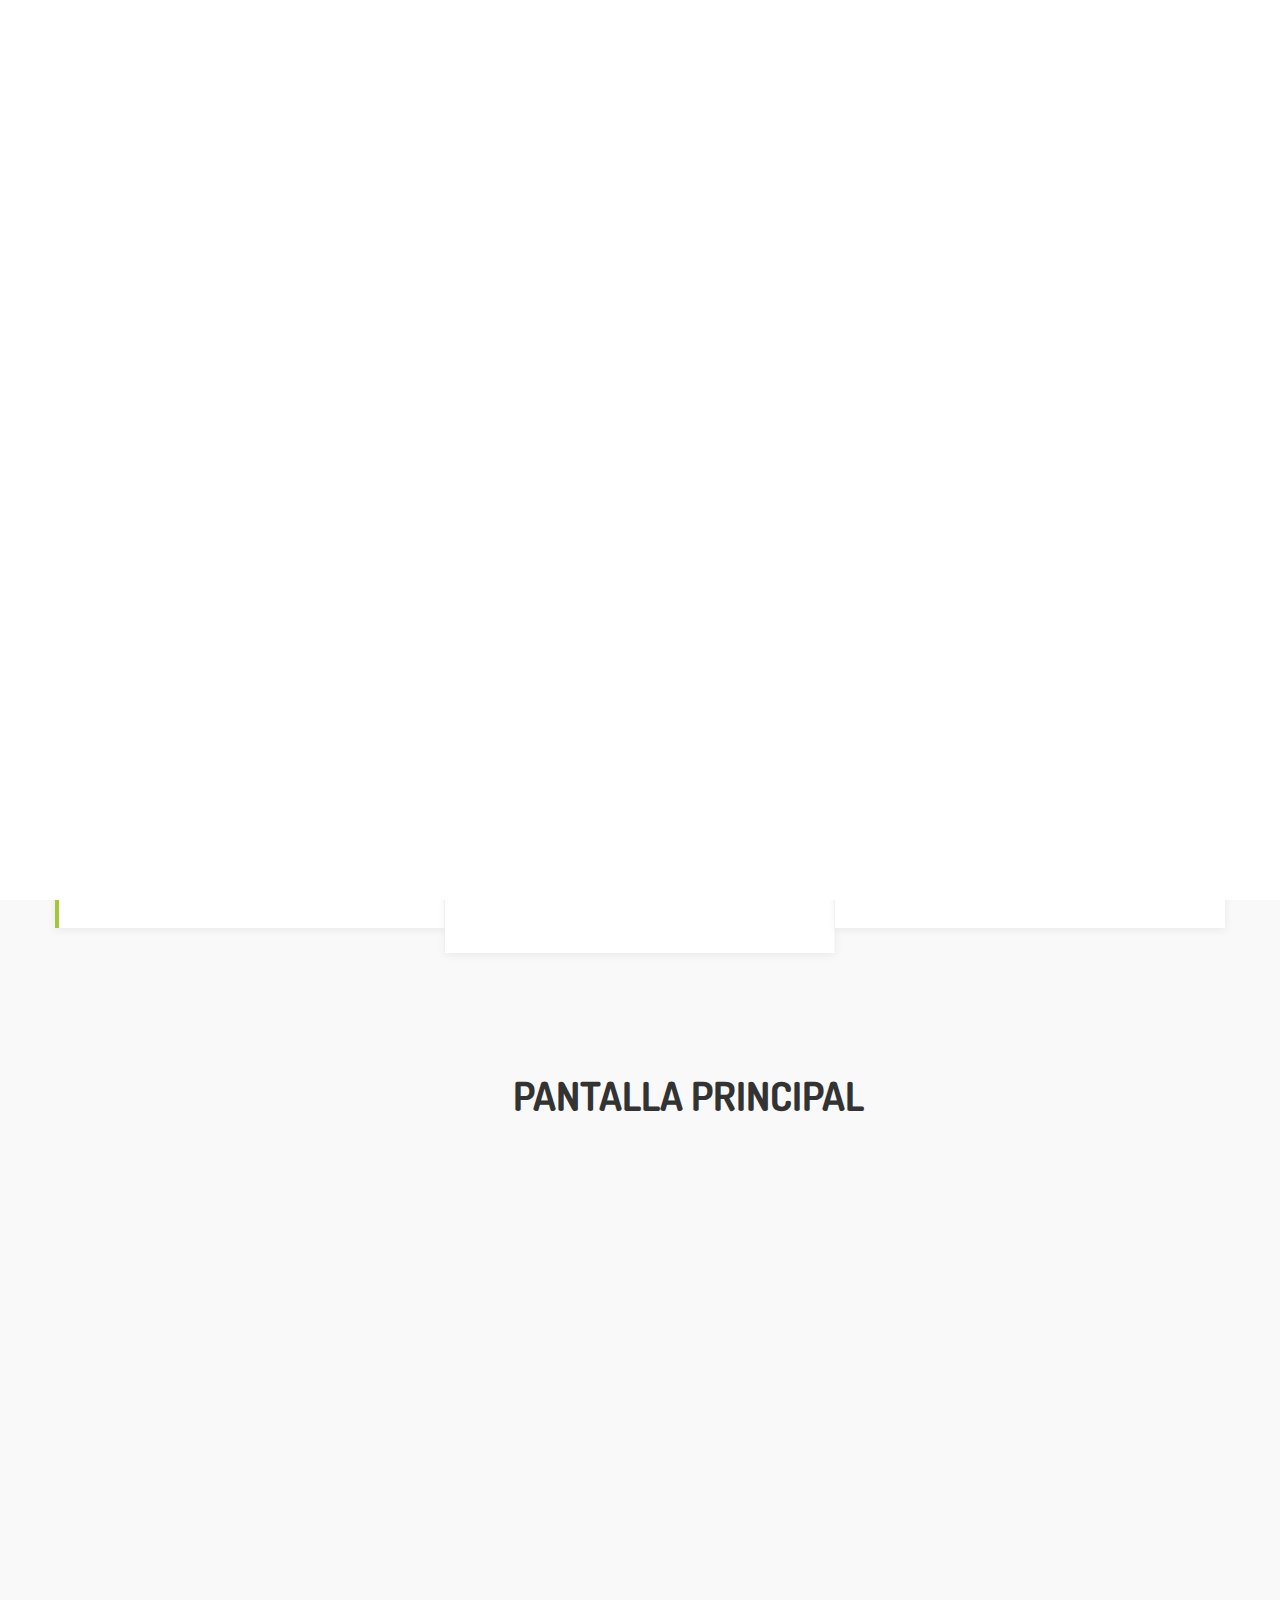
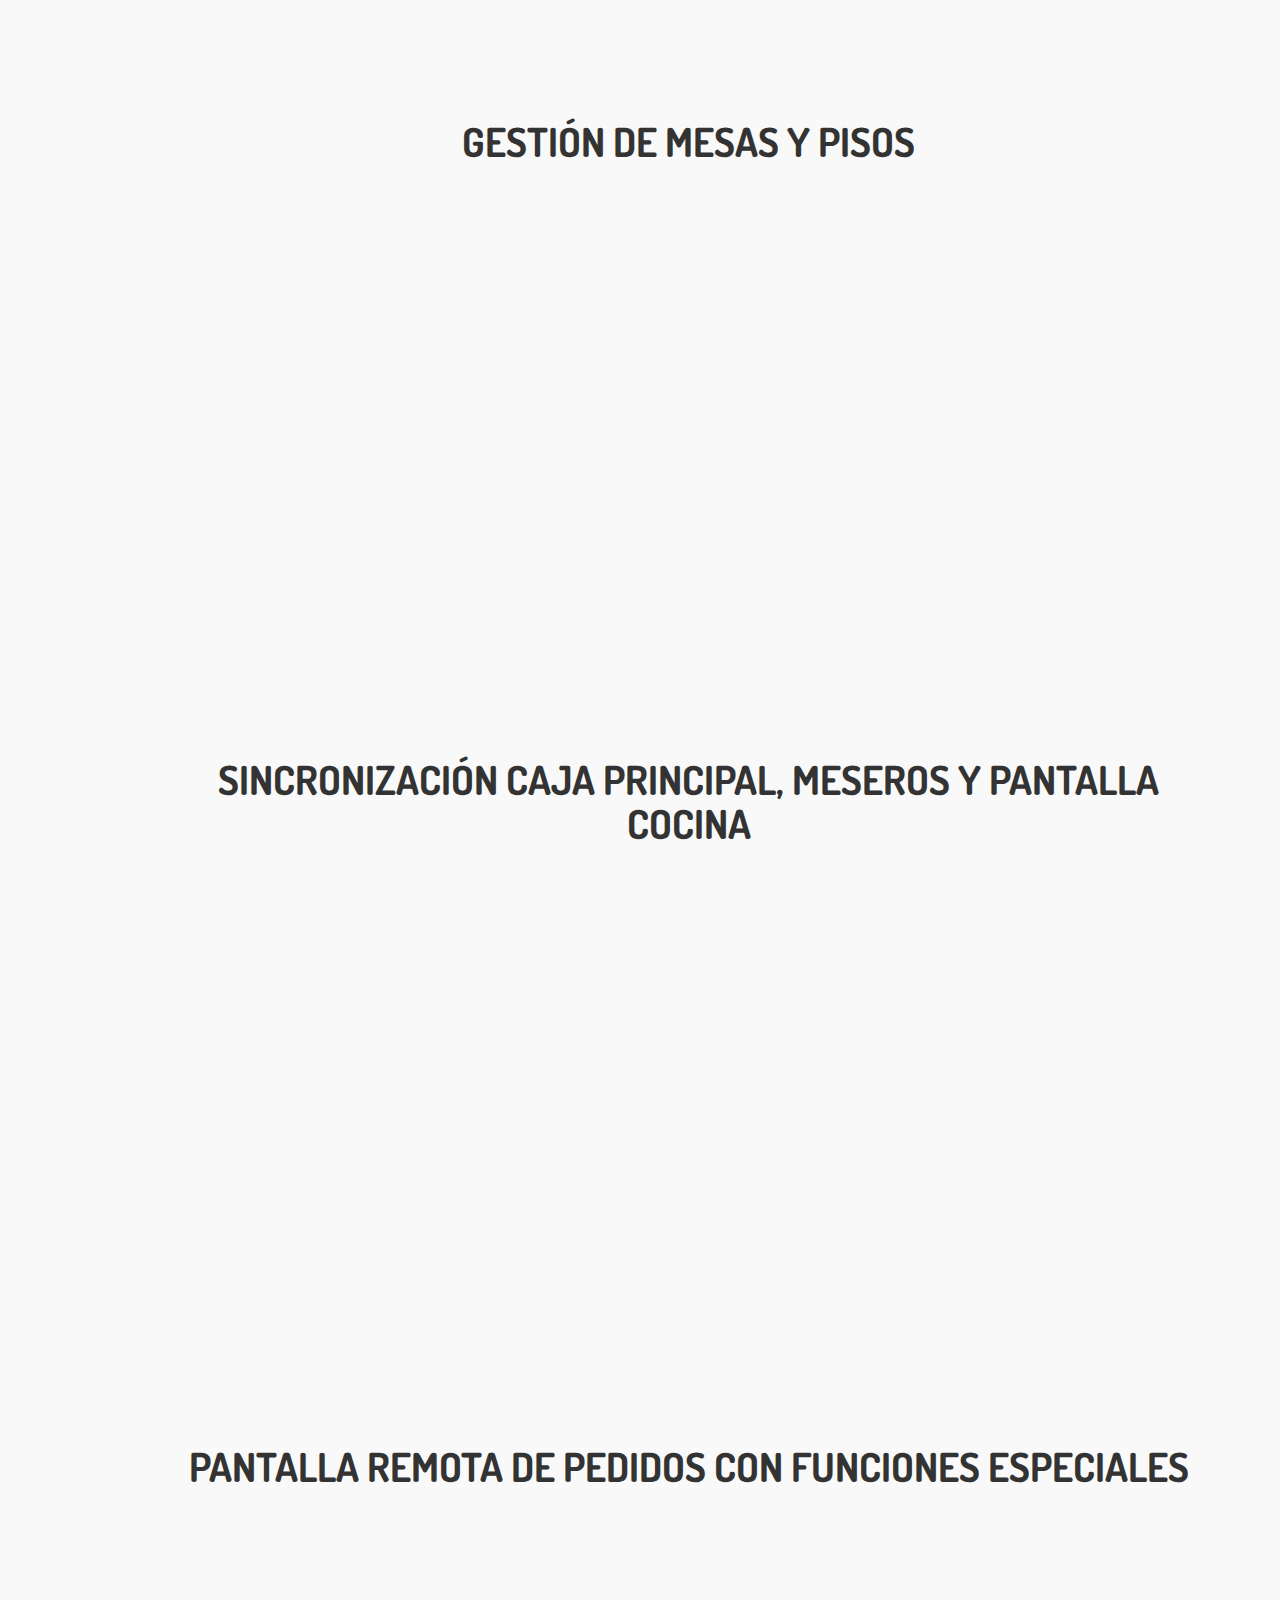
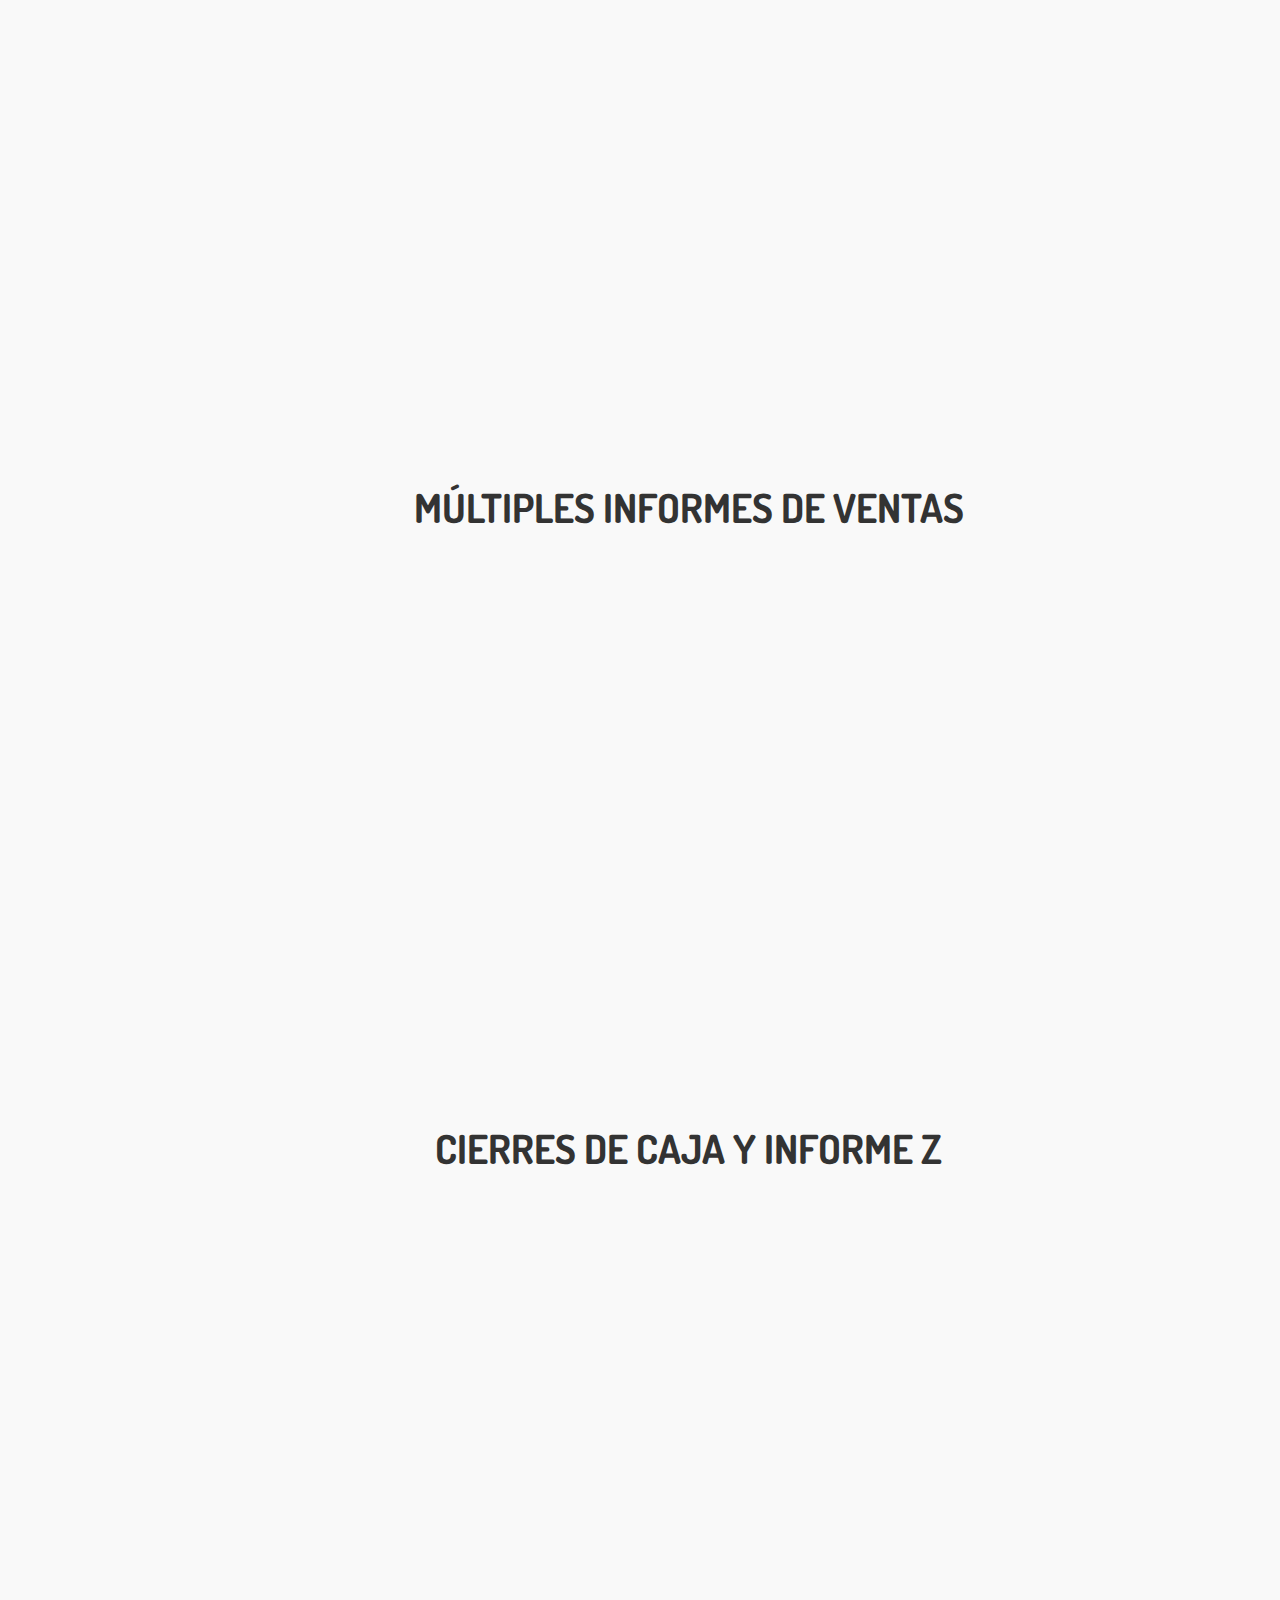
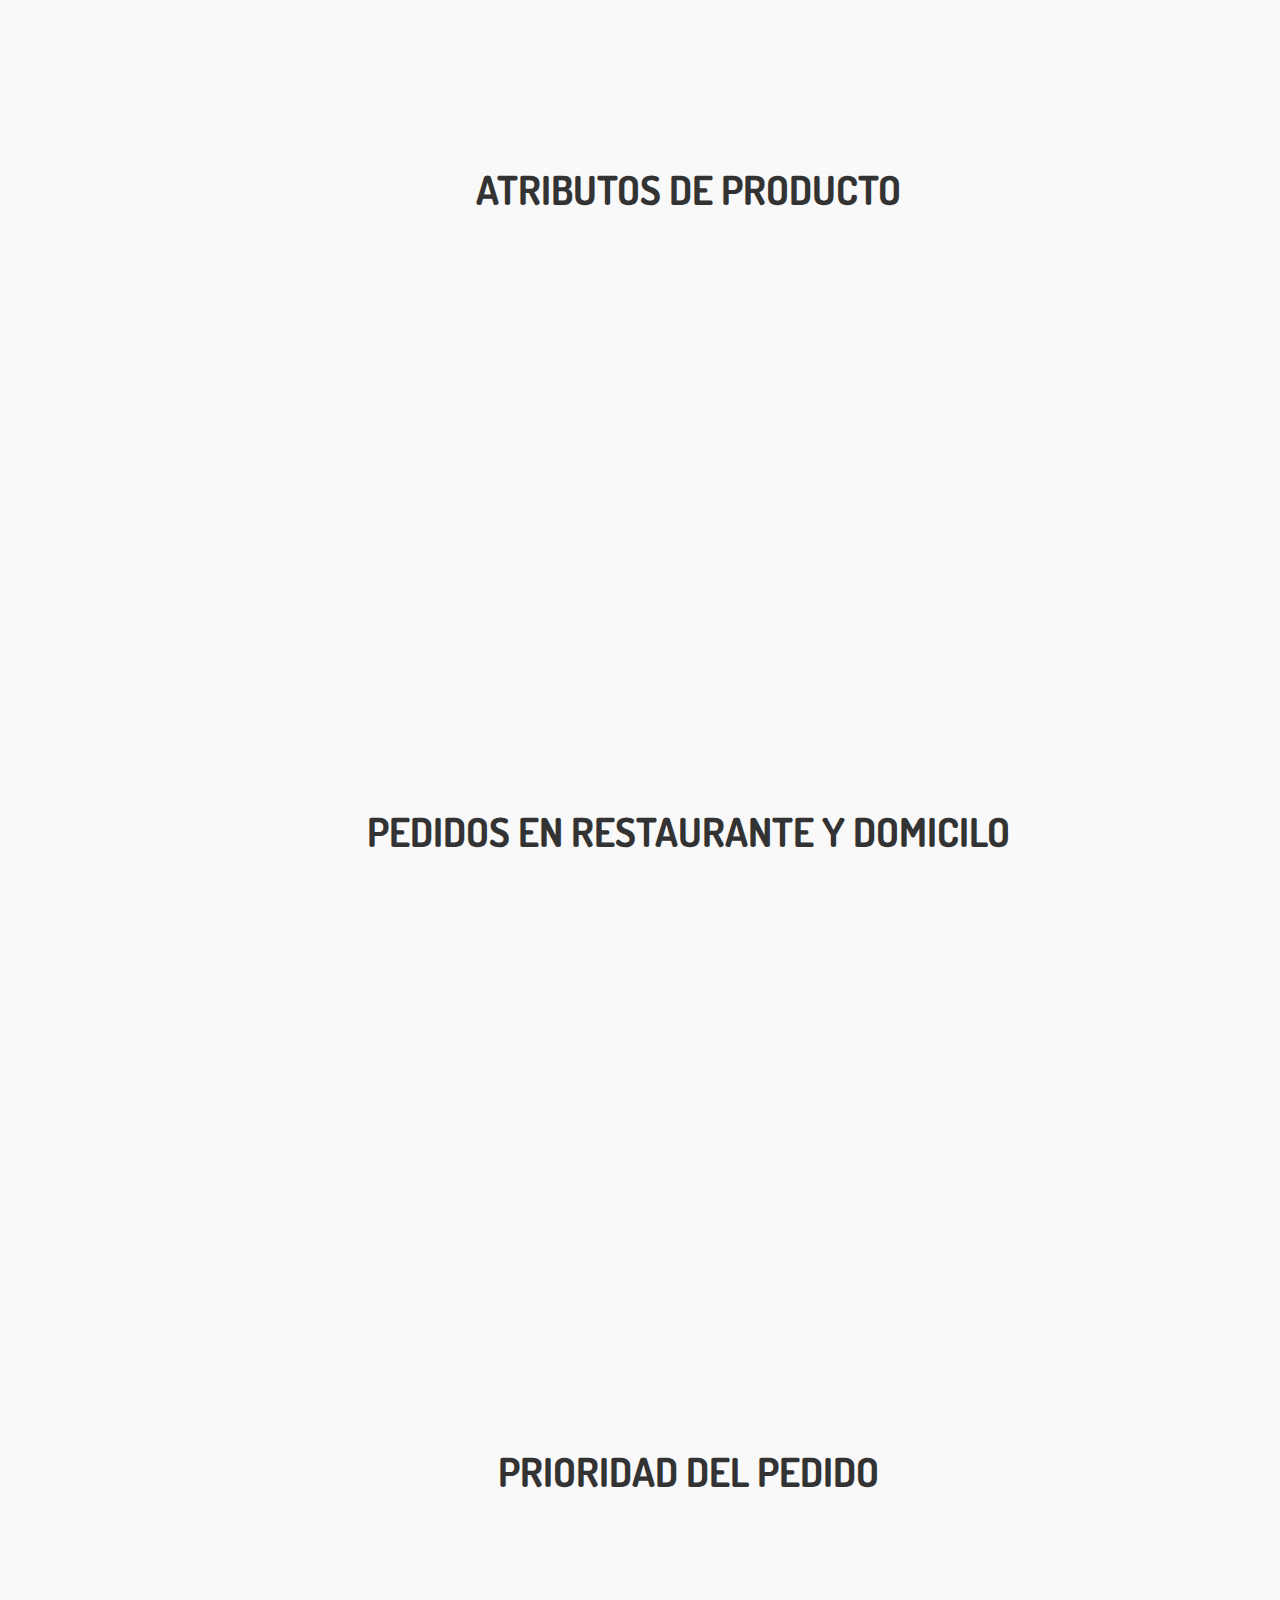
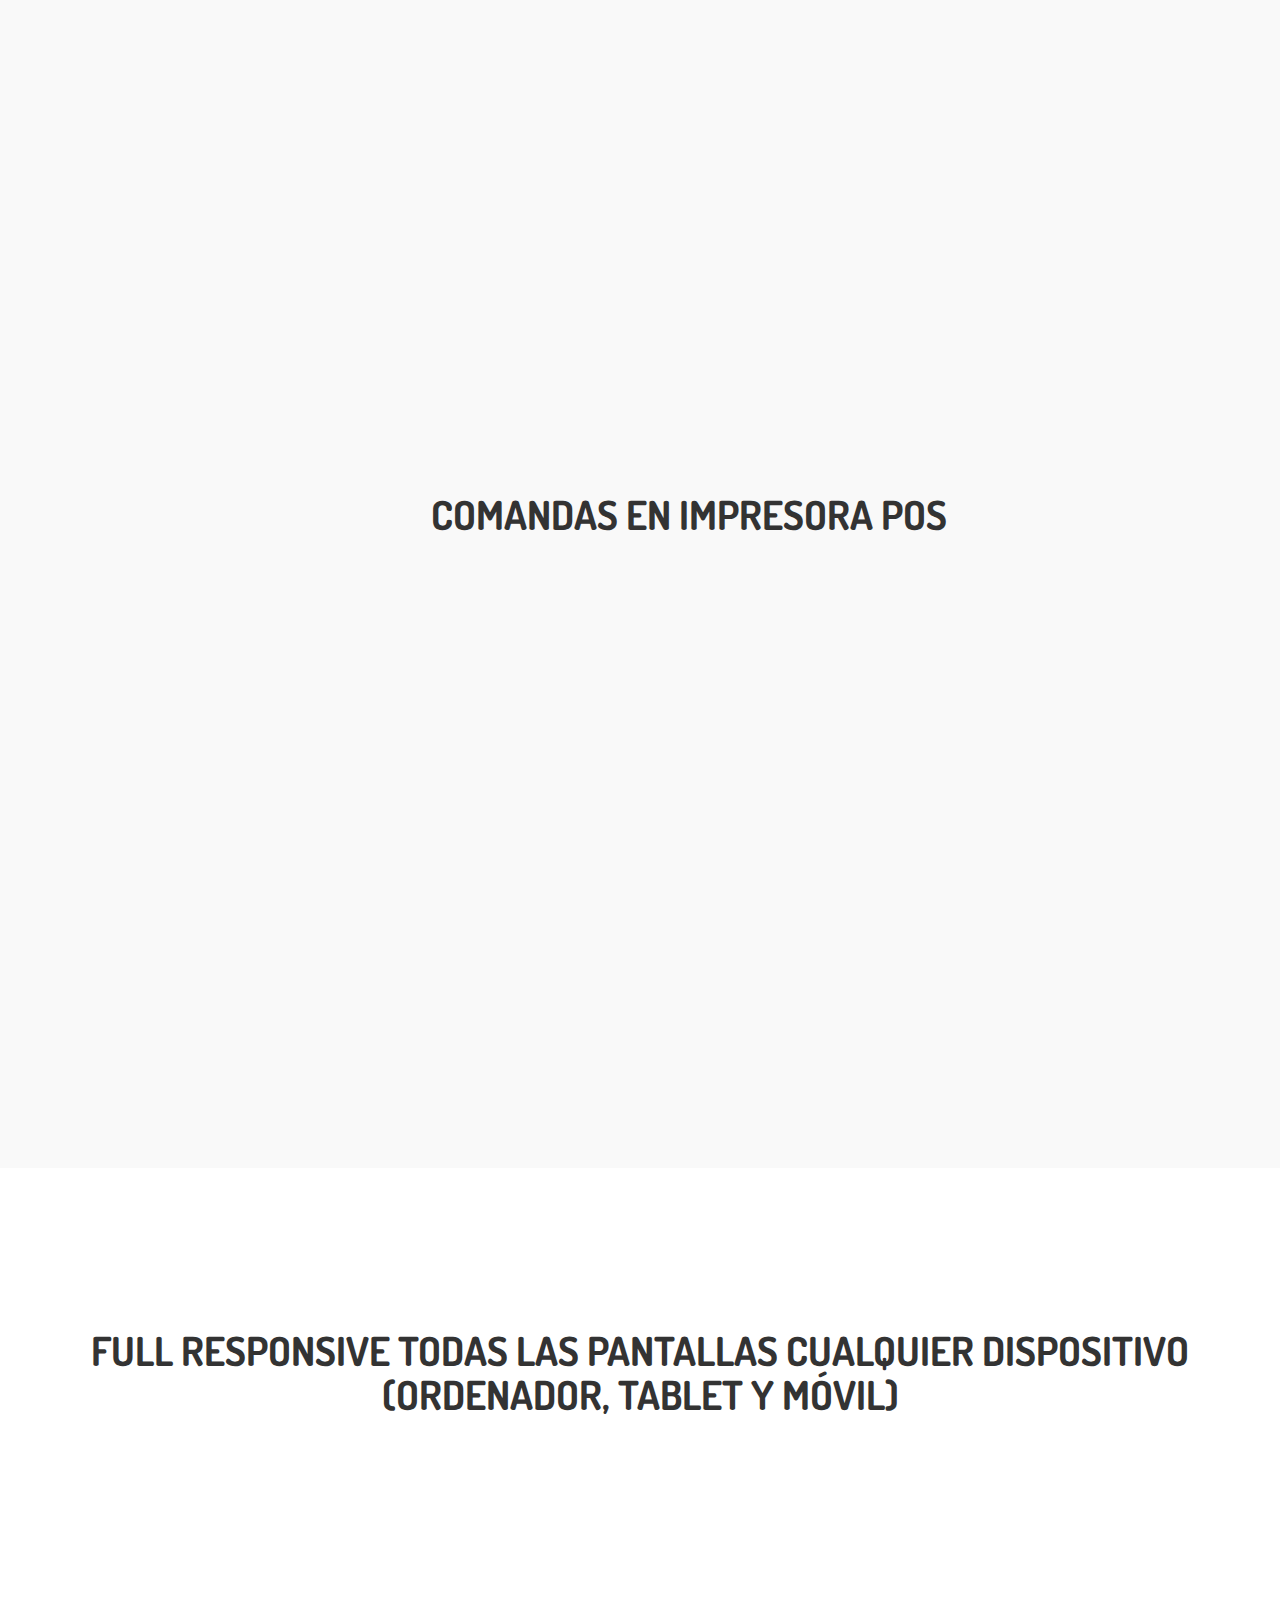
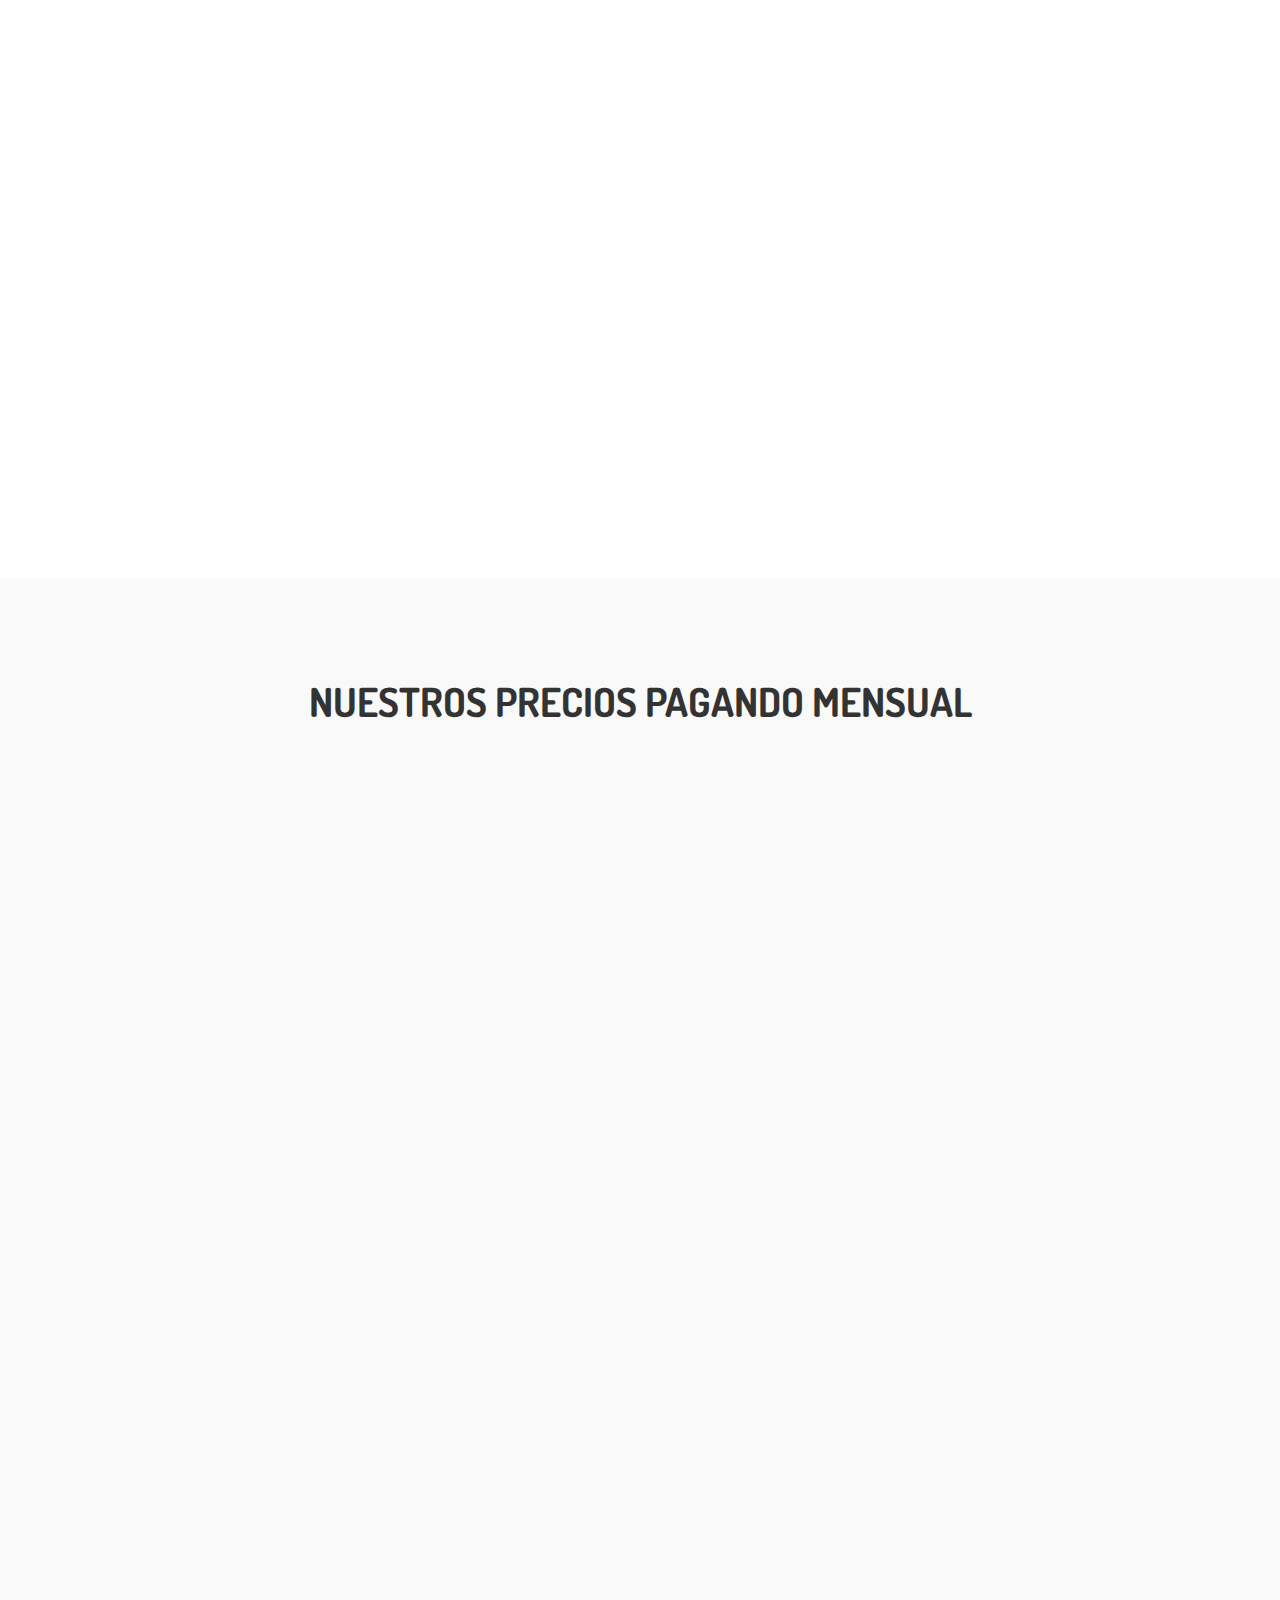
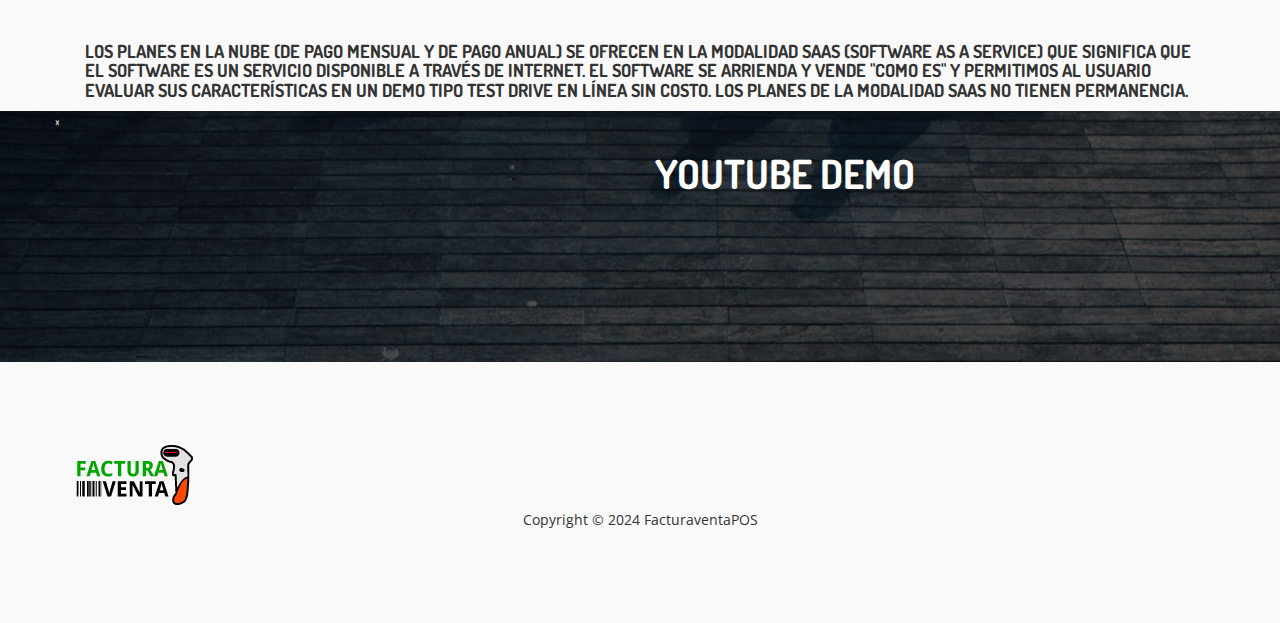
==== commit 9ab6d32a: "Update baresyrestaurantes.html" ====
--- a/baresyrestaurantes.html
+++ b/baresyrestaurantes.html
@@ -51,6 +51,8 @@
 			<ul class="nav navbar-nav navbar-right main-navigation">
 				<li><a href="index.html" class="smoothScroll">POS Minoristas</a></li>
 				<li><a href="hoteles.html" class="smoothScroll">Software Hoteles</a></li>
+				<li><a href="parqueaderos.html" class="smoothScroll">Parqueaderos</a></li>
+				<li><a href="automatizacion.html" class="smoothScroll">Automatizaciones</a></li>
 				<li><a href="#contact" class="smoothScroll">CONTACTO</a></li>
 			</ul>
 		</div>
@@ -84,7 +86,7 @@
 							</div>
 							<div class="media-body">
 								<h3 class="media-heading">Usalo en donde <span class="green">Quieras</span></h3>
-								<p>El sistema POS funciona bien en multiples dispositivos desde tu navegador preferido, Android, iOS, Windows. Recuerda puedes elegir una instacion local o en la nube.</p>
+								<p>El sistema POS funciona bien en multiples dispositivos desde tu navegador preferido, Android, iOS, Windows.</p>
 							</div>
 						</div>
 					</div>
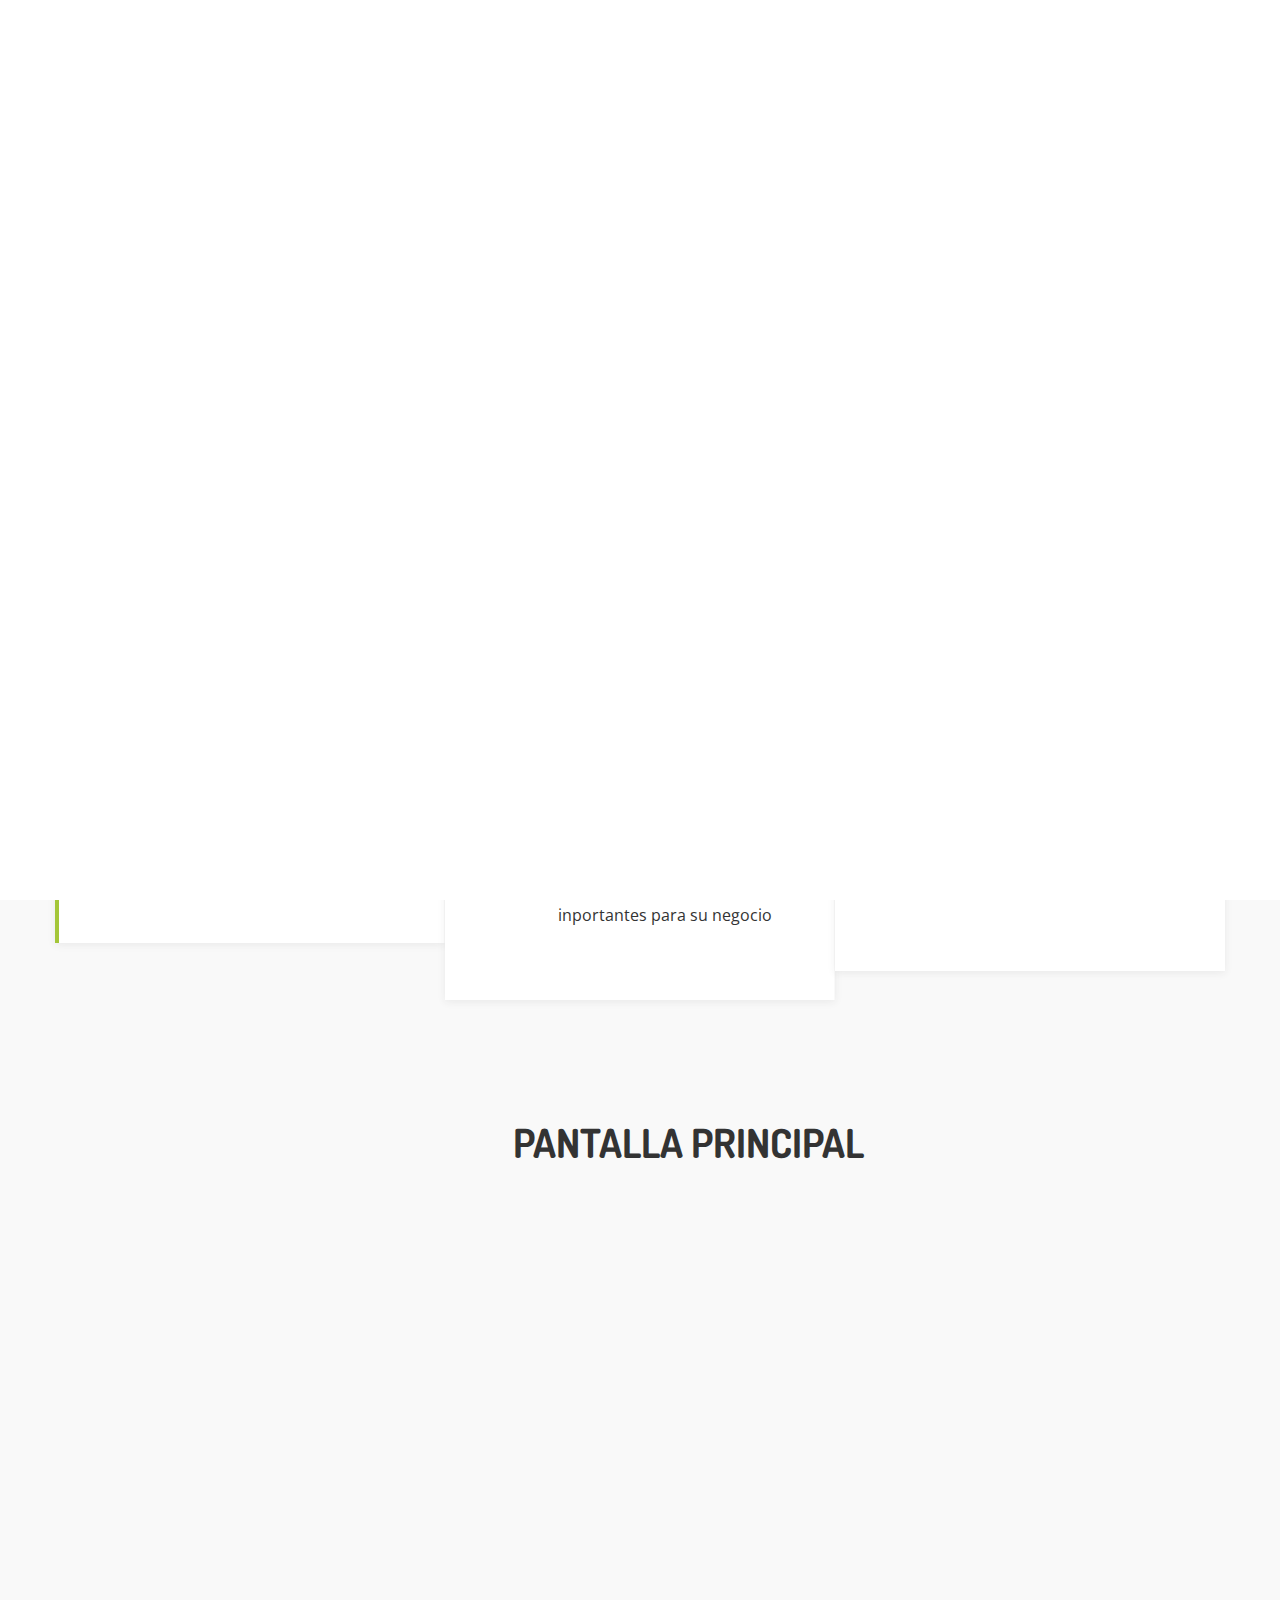
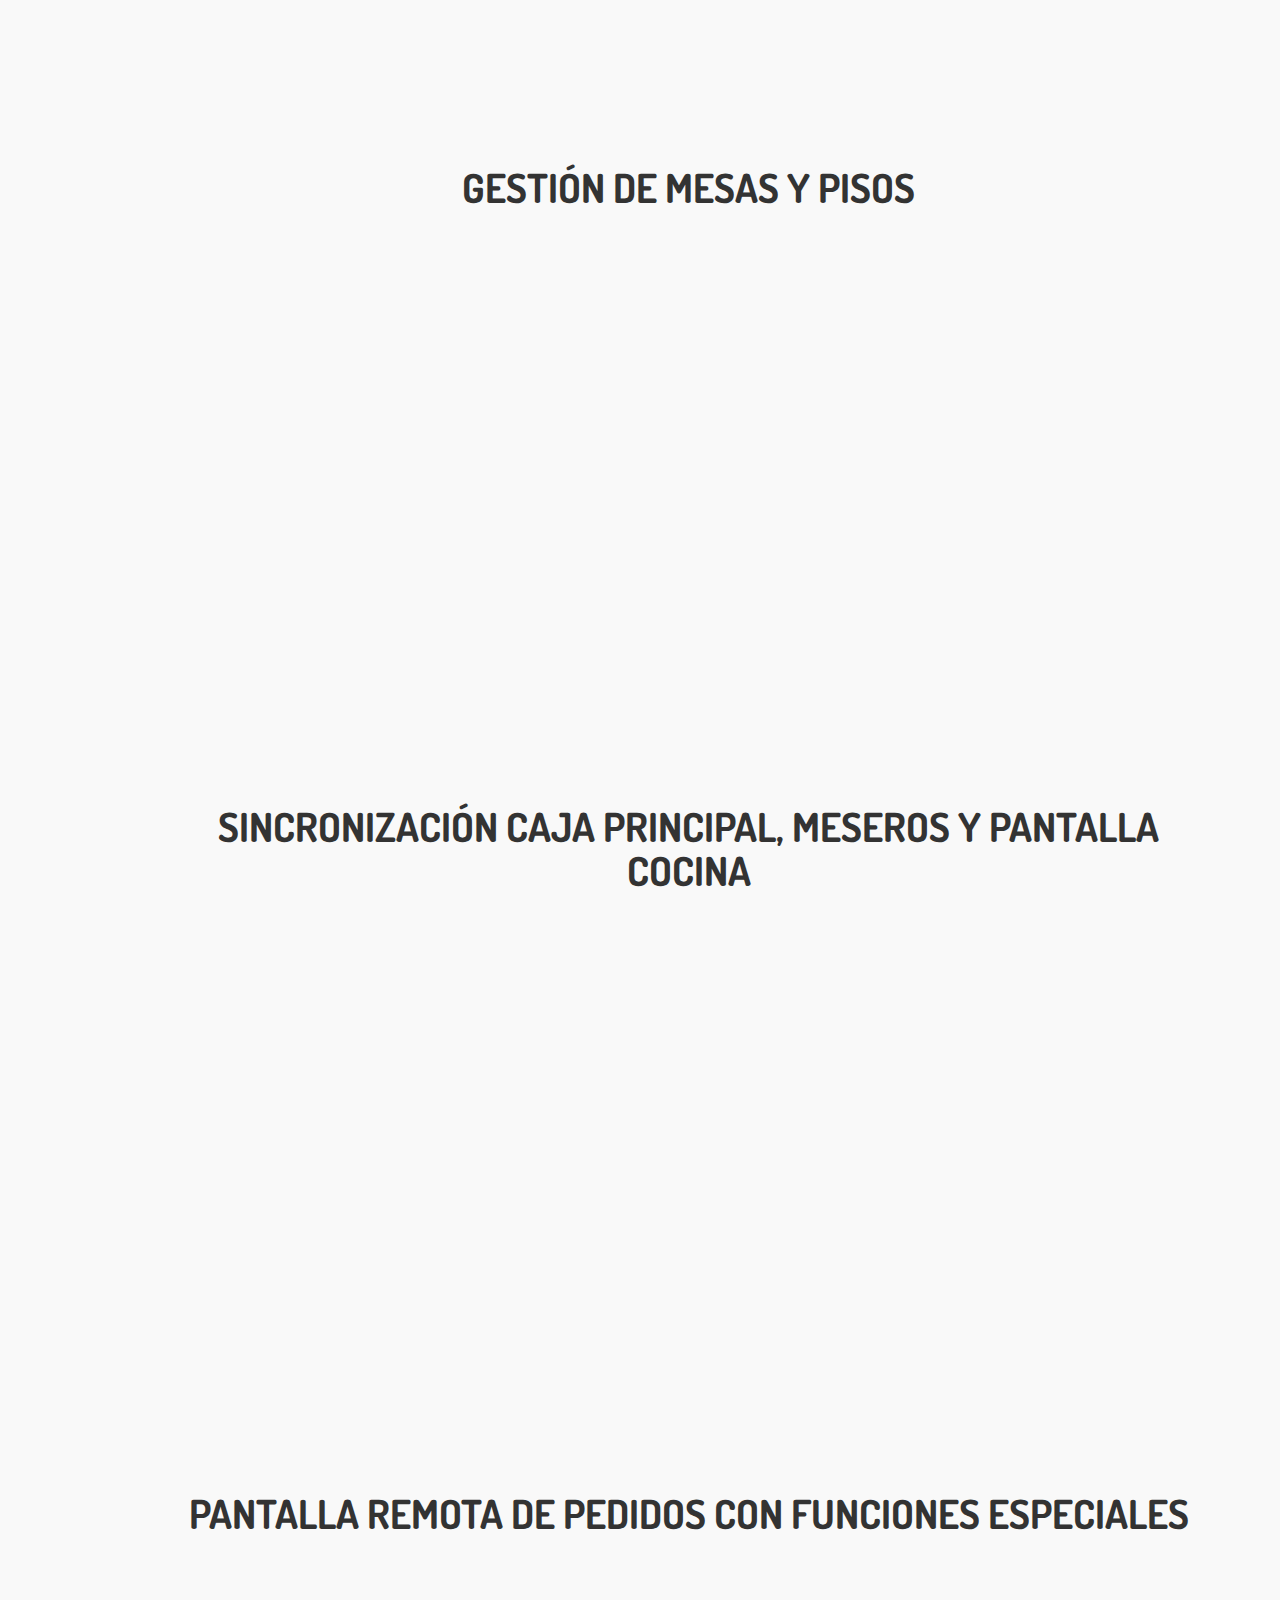
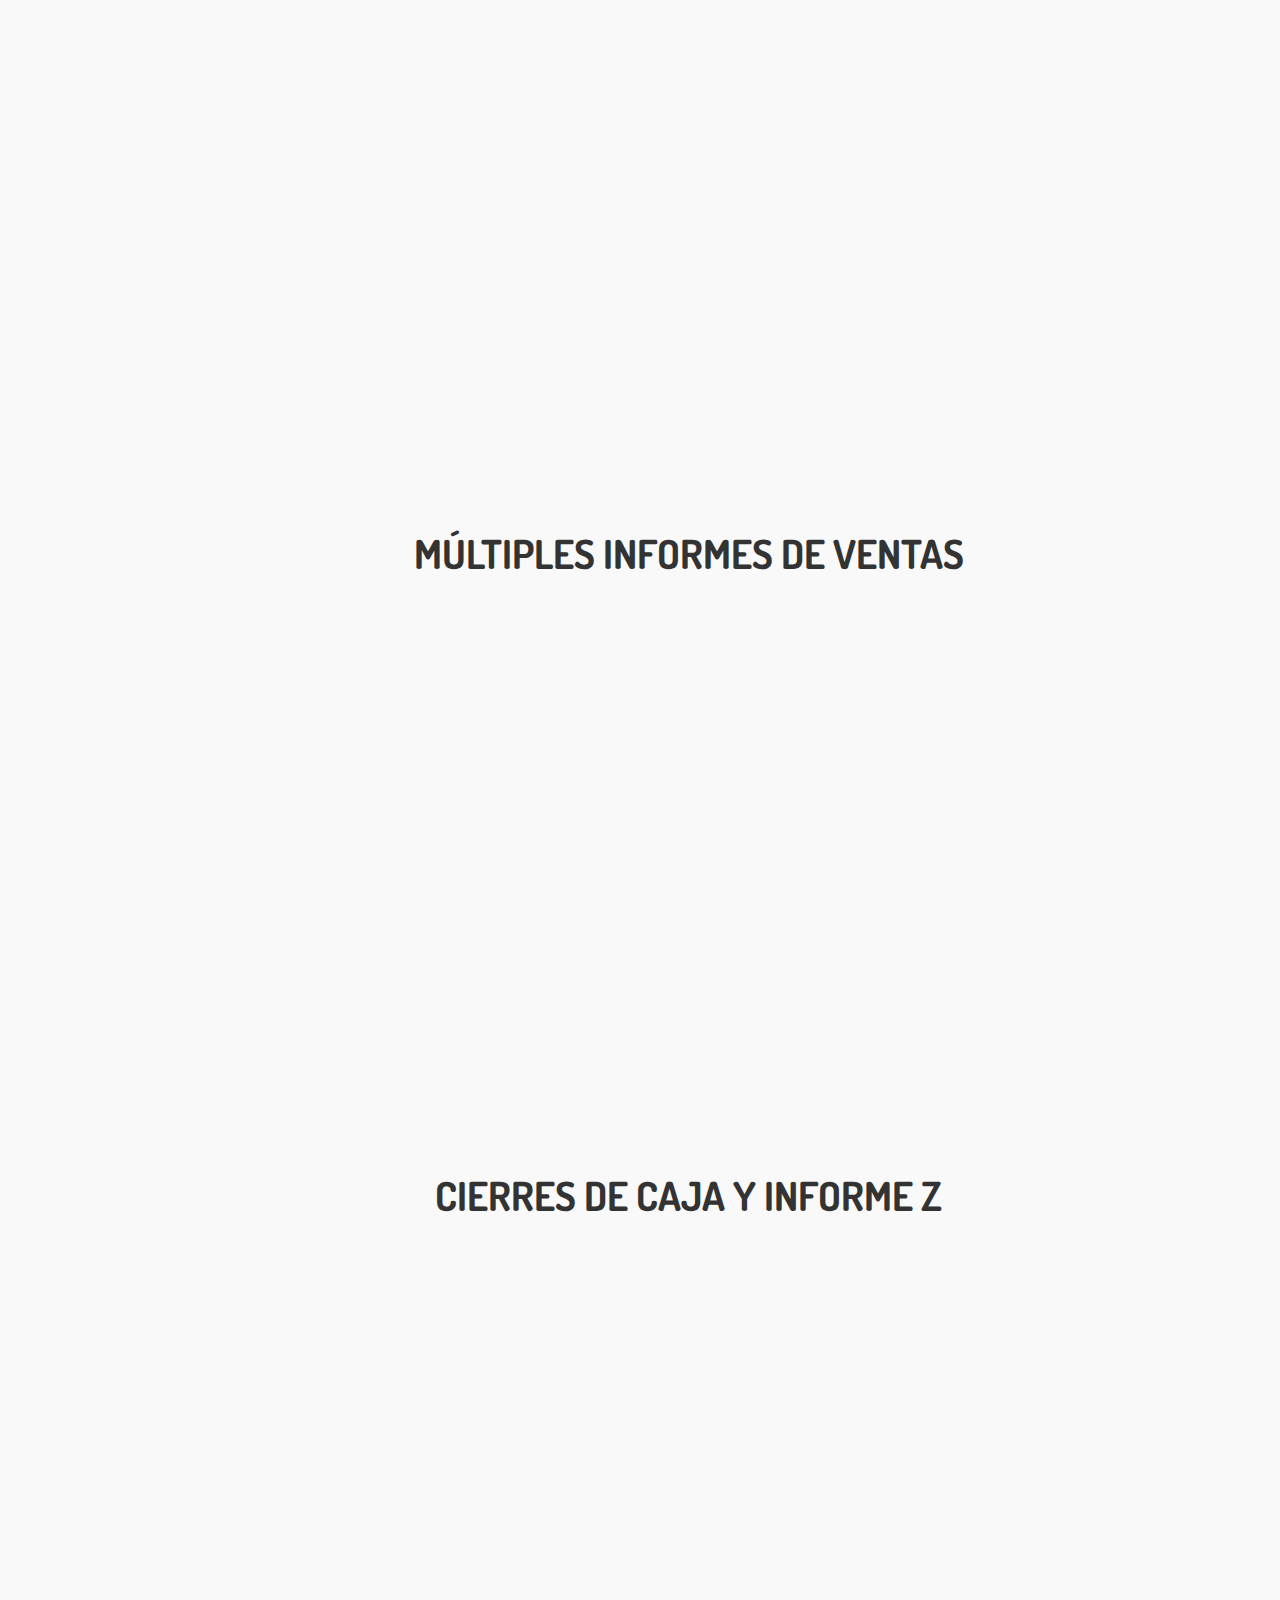
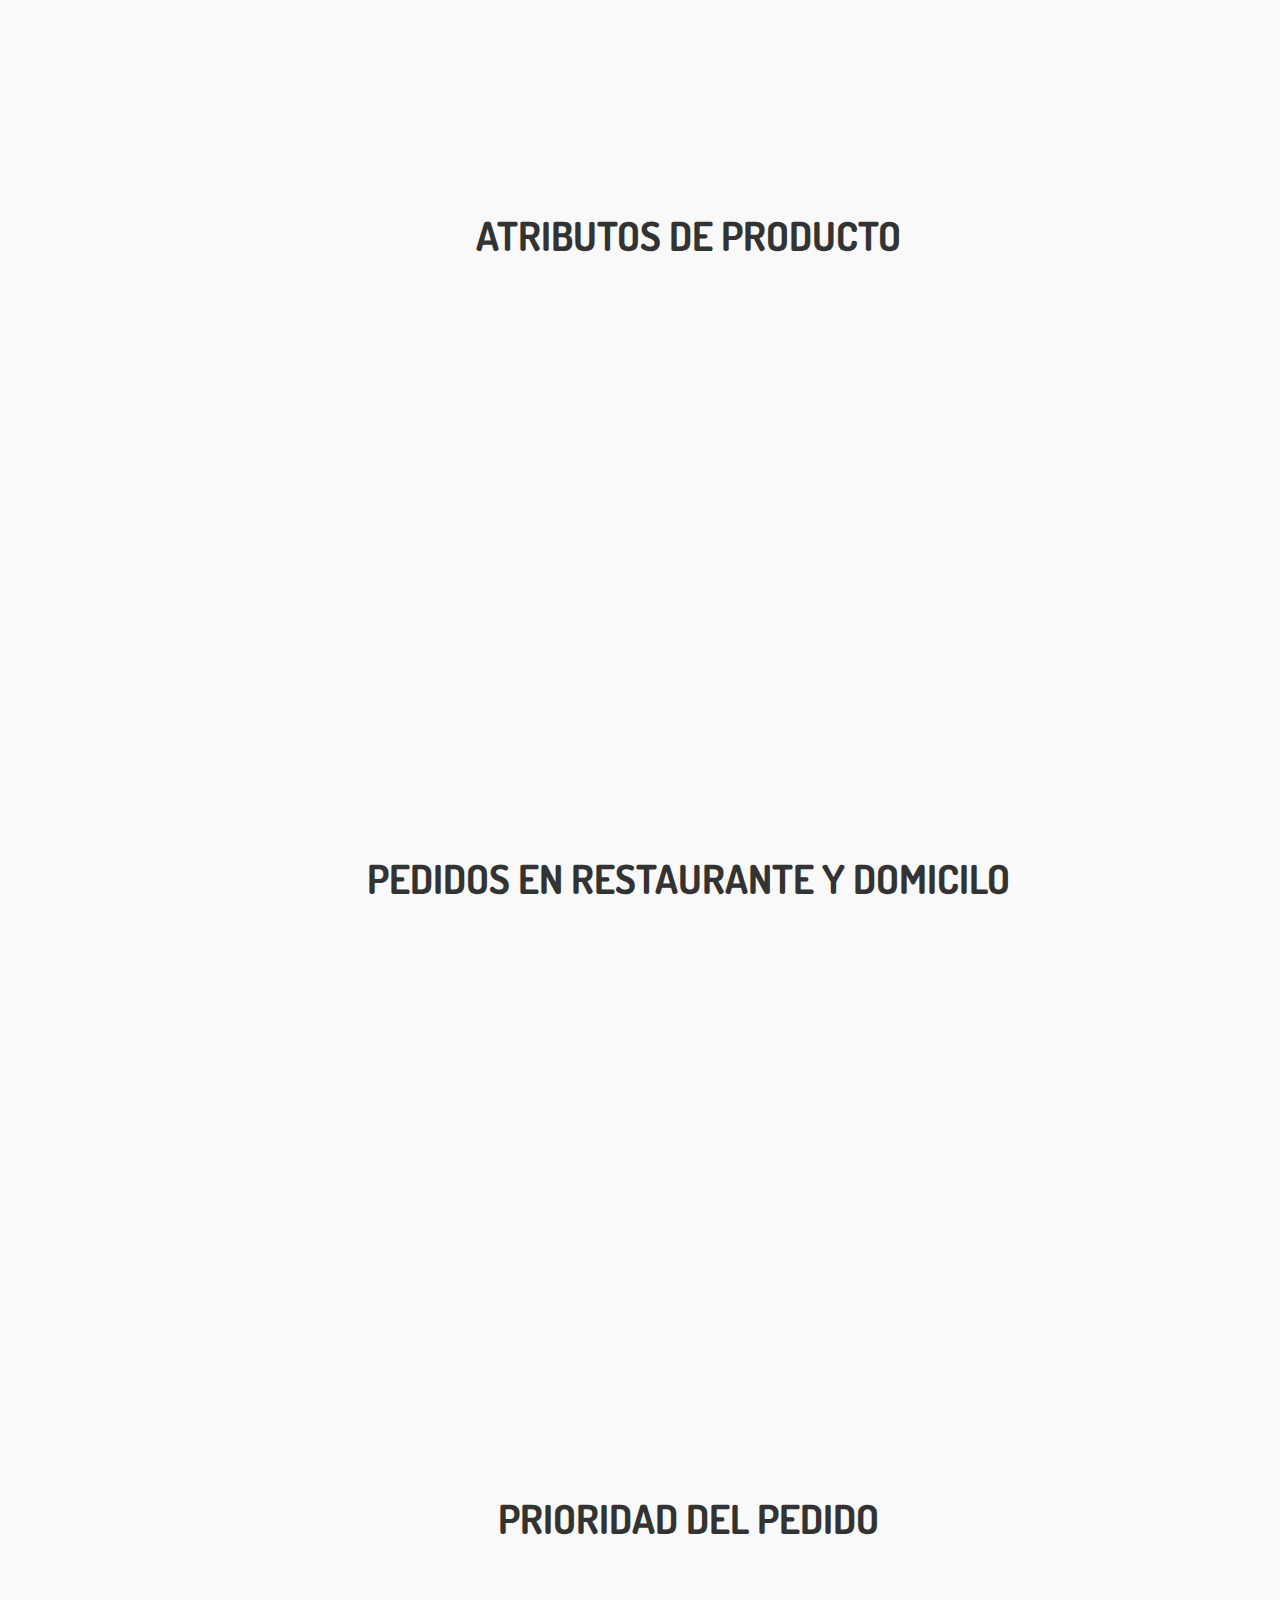
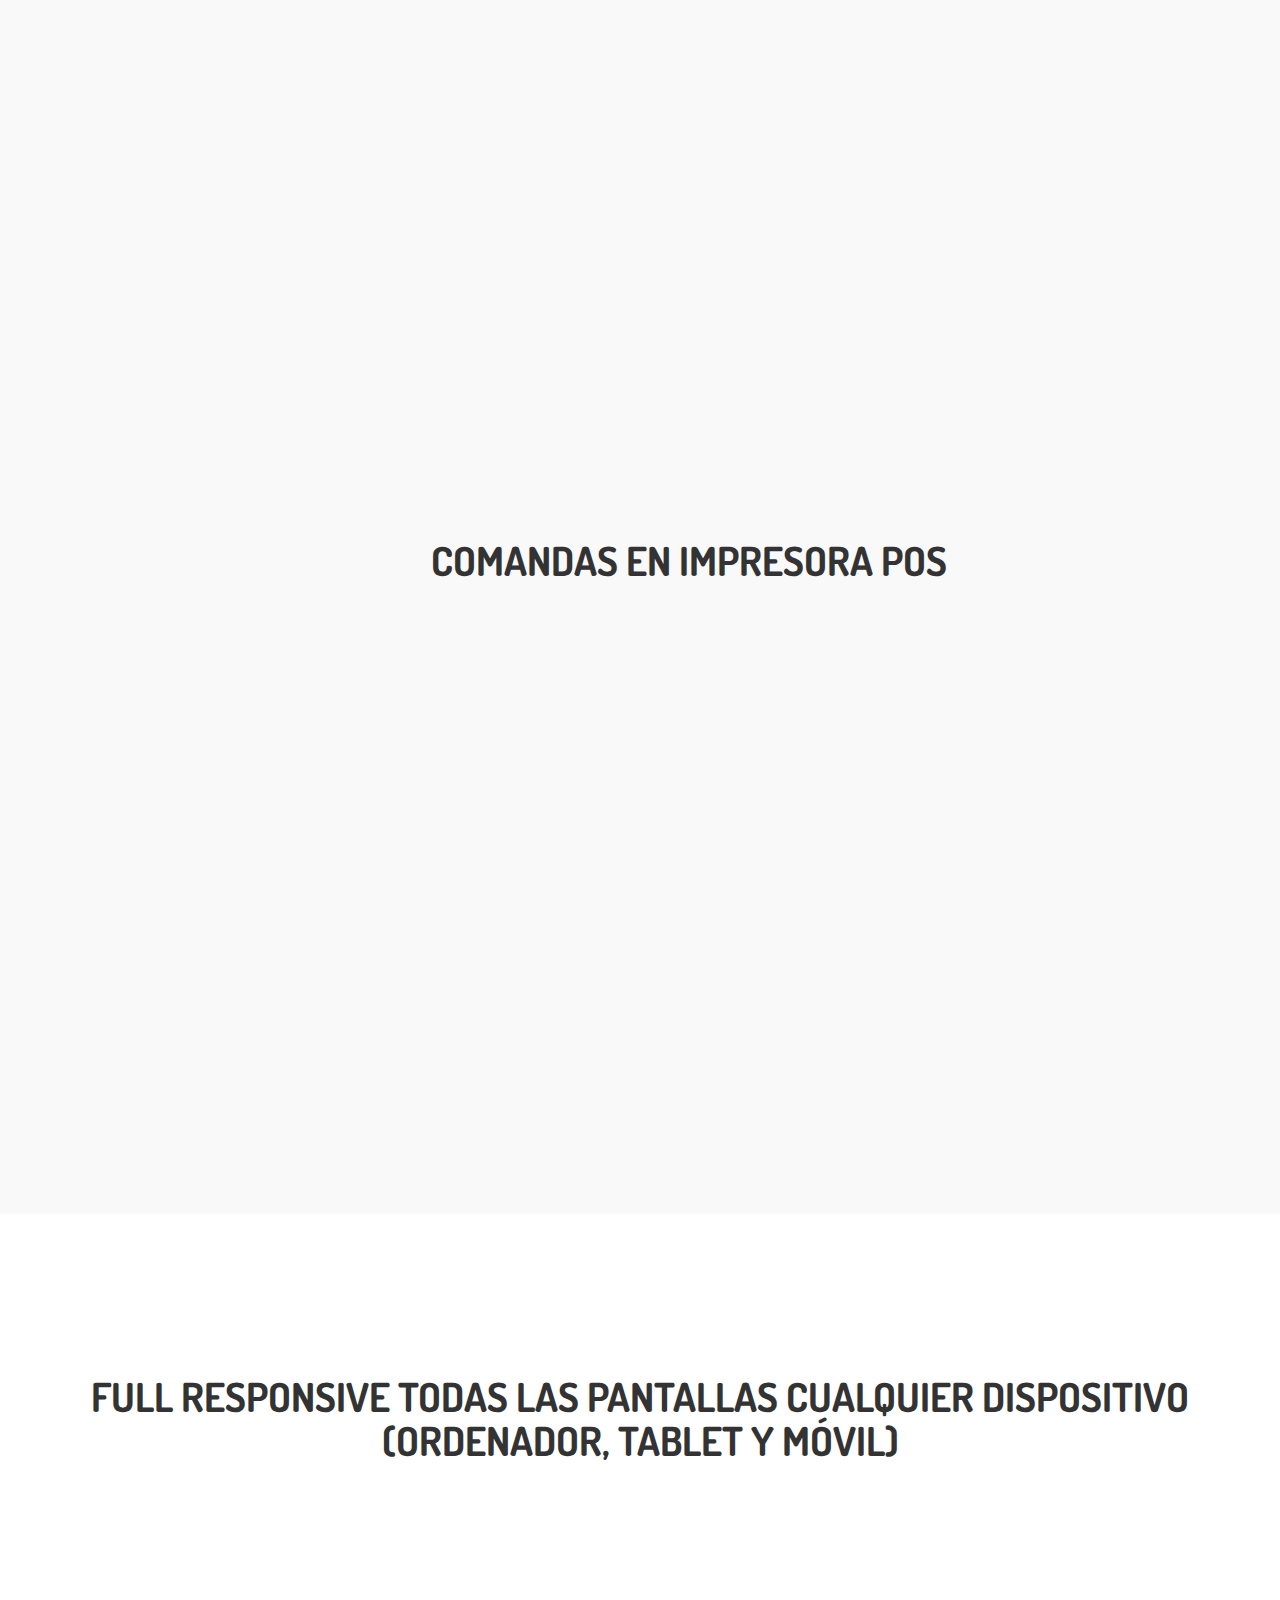
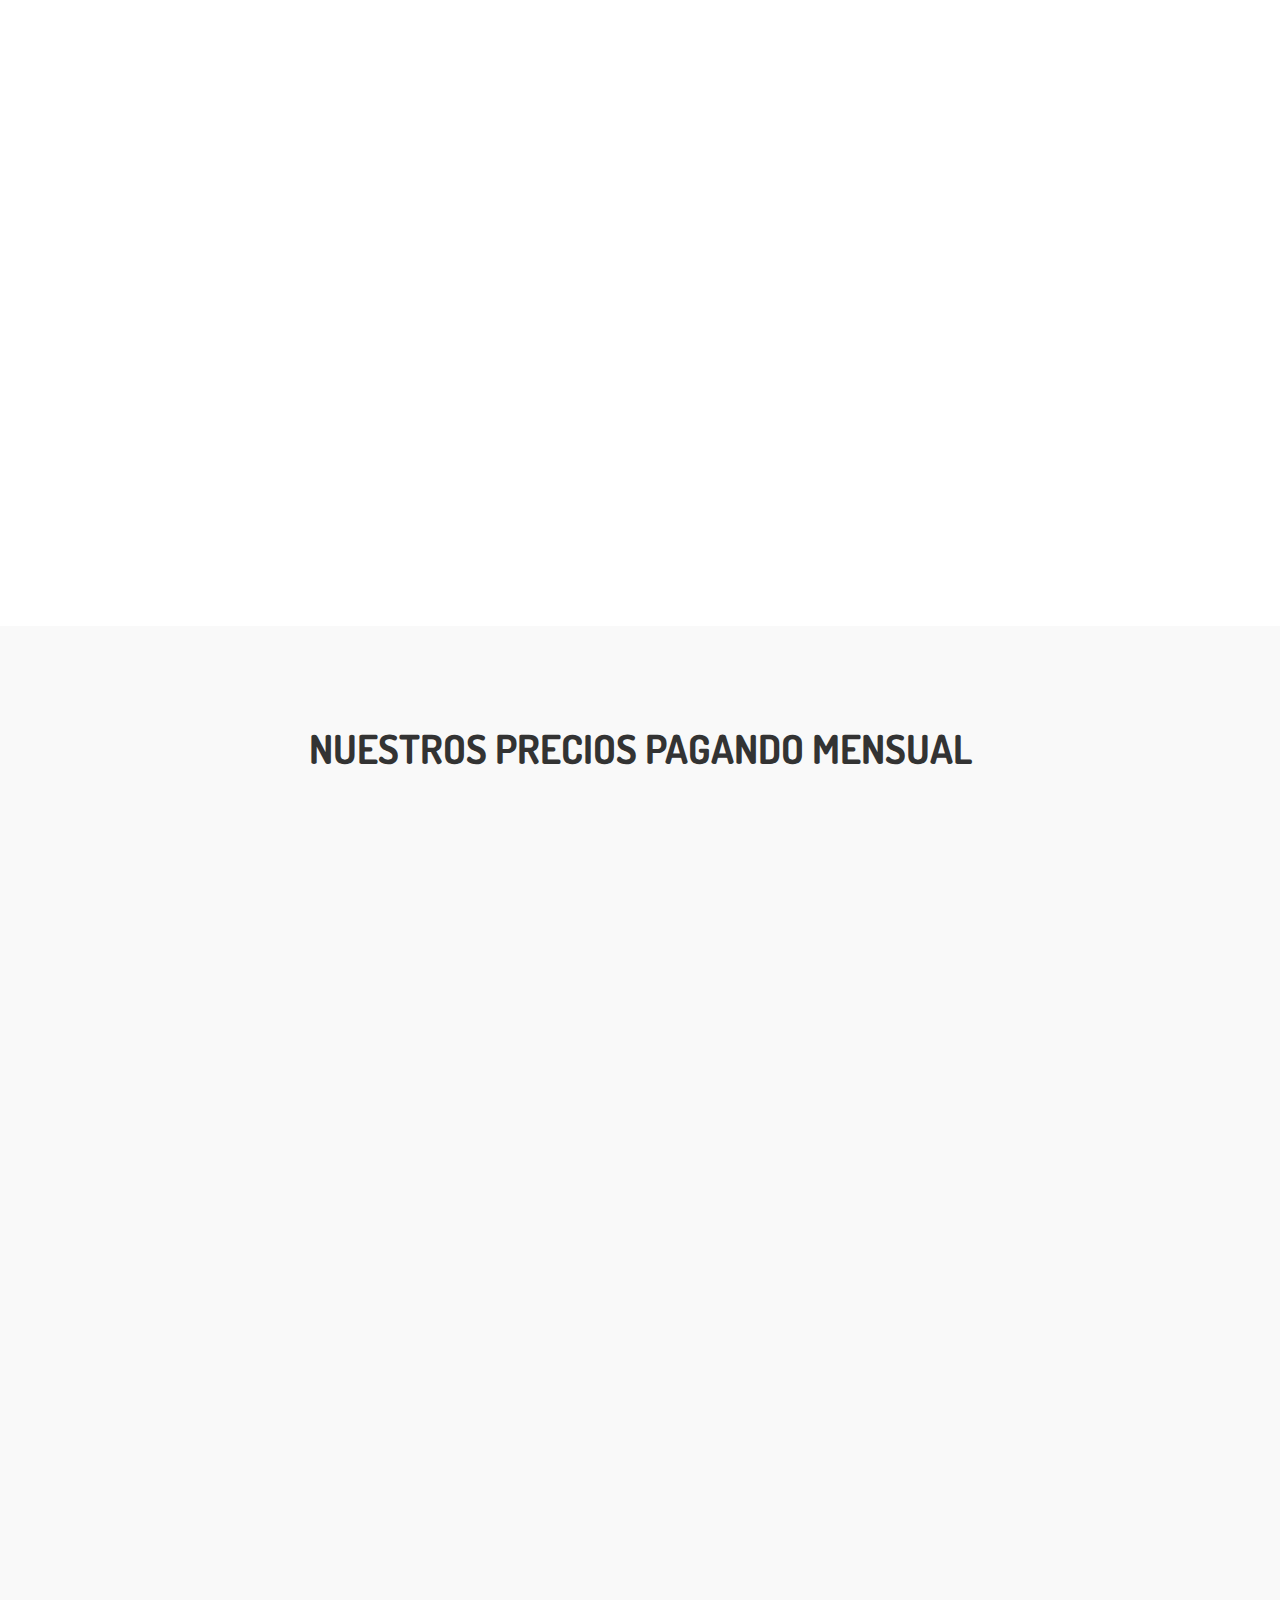
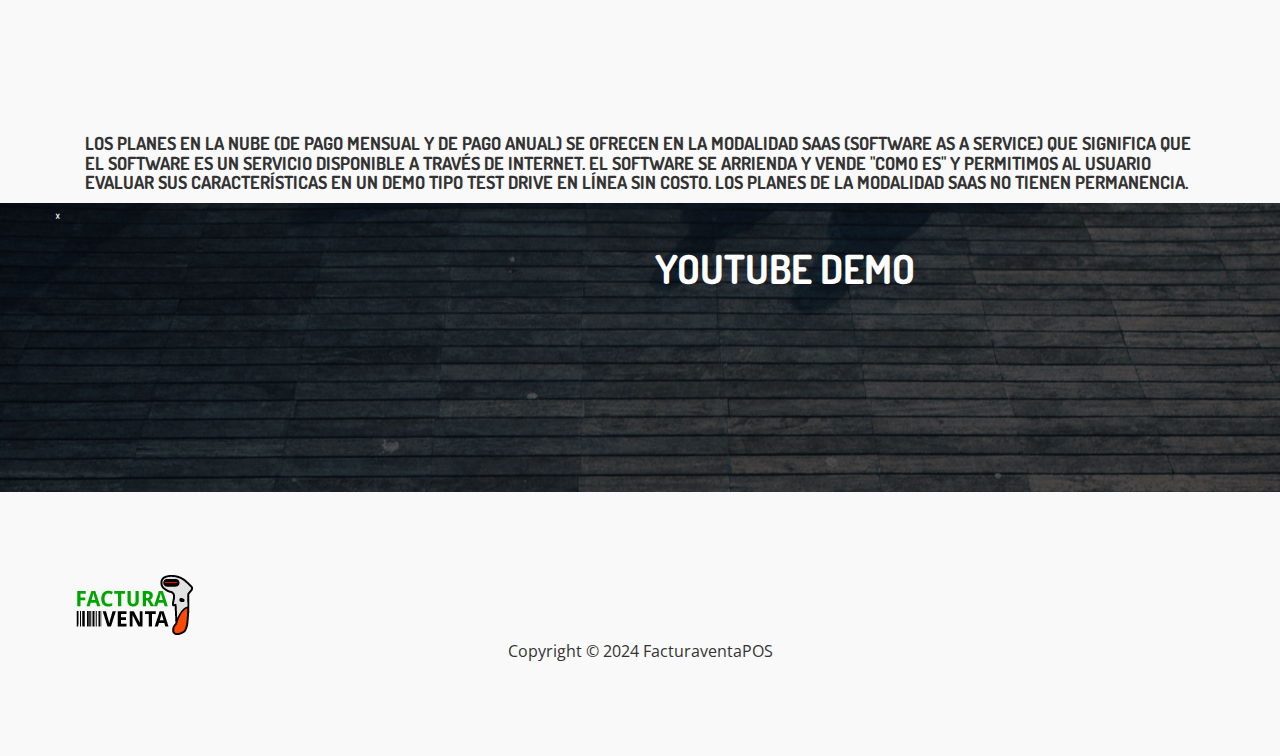
==== commit 1500d2de: "Update baresyrestaurantes.html" ====
--- a/baresyrestaurantes.html
+++ b/baresyrestaurantes.html
@@ -183,7 +183,7 @@
 						<li>Ticket de Orden De Cocina</li>
 						<li>Inventarios Avanzados (Recetas) </li>
 						<li>Configuración Usuario</li>
-						<li>1 Caja</li>
+						<li>1 Caja + 1 Mesero</li>
 						<li>Facturas POS ilimitadas</li>
 					</ul>
 			</div>
@@ -200,7 +200,7 @@
 						<li>Ticket de Orden De Cocina</li>
 						<li>Inventarios Avanzados (Recetas)</li>
 						<li>Configuración Usuarios</li>
-						<li>1 Caja - 1 Pantalla Remota</li>
+						<li>1 Caja + 1 Mesero + 1 Pantalla Remota</li>
 						<li>Facturas POS ilimitadas</li>
 					</ul>
 			</div>
@@ -216,7 +216,7 @@
 						<li>Ticket de Orden De Cocina</li>
 						<li>Inventarios Avanzados (Recetas)</li>
 						<li>Configuración Usuarios</li>
-						<li>1 Caja - 2 Meseros - 1 Pantalla Remota</li>
+						<li>1 Caja + 2 Meseros + 1 Pantalla Remota</li>
 						<li>Facturas POS ilimitadas</li>	
 					</ul>
 			</div>
@@ -232,7 +232,7 @@
 						<li>Ticket de Orden De Cocina</li>
 						<li>Inventarios Avanzados (Recetas) </li>
 						<li>Configuración Usuarios</li>
-						<li>1 Cajas - 4 Meseros - 2 Pantallas Remotas</li>
+						<li>1 Cajas + 4 Meseros + 2 Pantallas Remotas</li>
 						<li>Facturas POS ilimitadas</li>
 					</ul>
 			</div>
--- a/css/templatemo-style.css
+++ b/css/templatemo-style.css
@@ -11,6 +11,7 @@
   font-family: 'Dosis', sans-serif;
   font-weight: 400;
   font-style: normal;
+  font-size: 16px;
 }  
 
 html,body { overflow-x: hidden; }
@@ -227,7 +228,7 @@
 
 /* home section -3*/  
 .tm-home-3 {
-  background: url('../images/cctv.png') no-repeat center center;
+  background: url('../images/bannerparqueadero.png') no-repeat center center;
   background-size: cover;
   color: #ffffff;
   text-align: center;
@@ -243,7 +244,7 @@
   font-size: 36px;
   font-style: normal;
   text-transform: none;
-  color: #202020;
+  color: #fcfcfa;
 }
 .tm-home-3 .btn {
   background: #ffffff;
@@ -264,7 +265,7 @@
 
 /* home section -4*/  
 .tm-home-4 {
-  background: url('../Hotel/propiedad-img-banner.jpg') no-repeat center center;
+  background: url('../Hotel/propiedad-img-banner.png') no-repeat center center;
   background-size: cover;
   color: #ffffff;
   text-align: center;
@@ -783,4 +784,4 @@
   }
   .tm-team .media .border-right { border-right: 0; }
   .tm-contact .contact-form { padding-top: 140px; }
-}+}
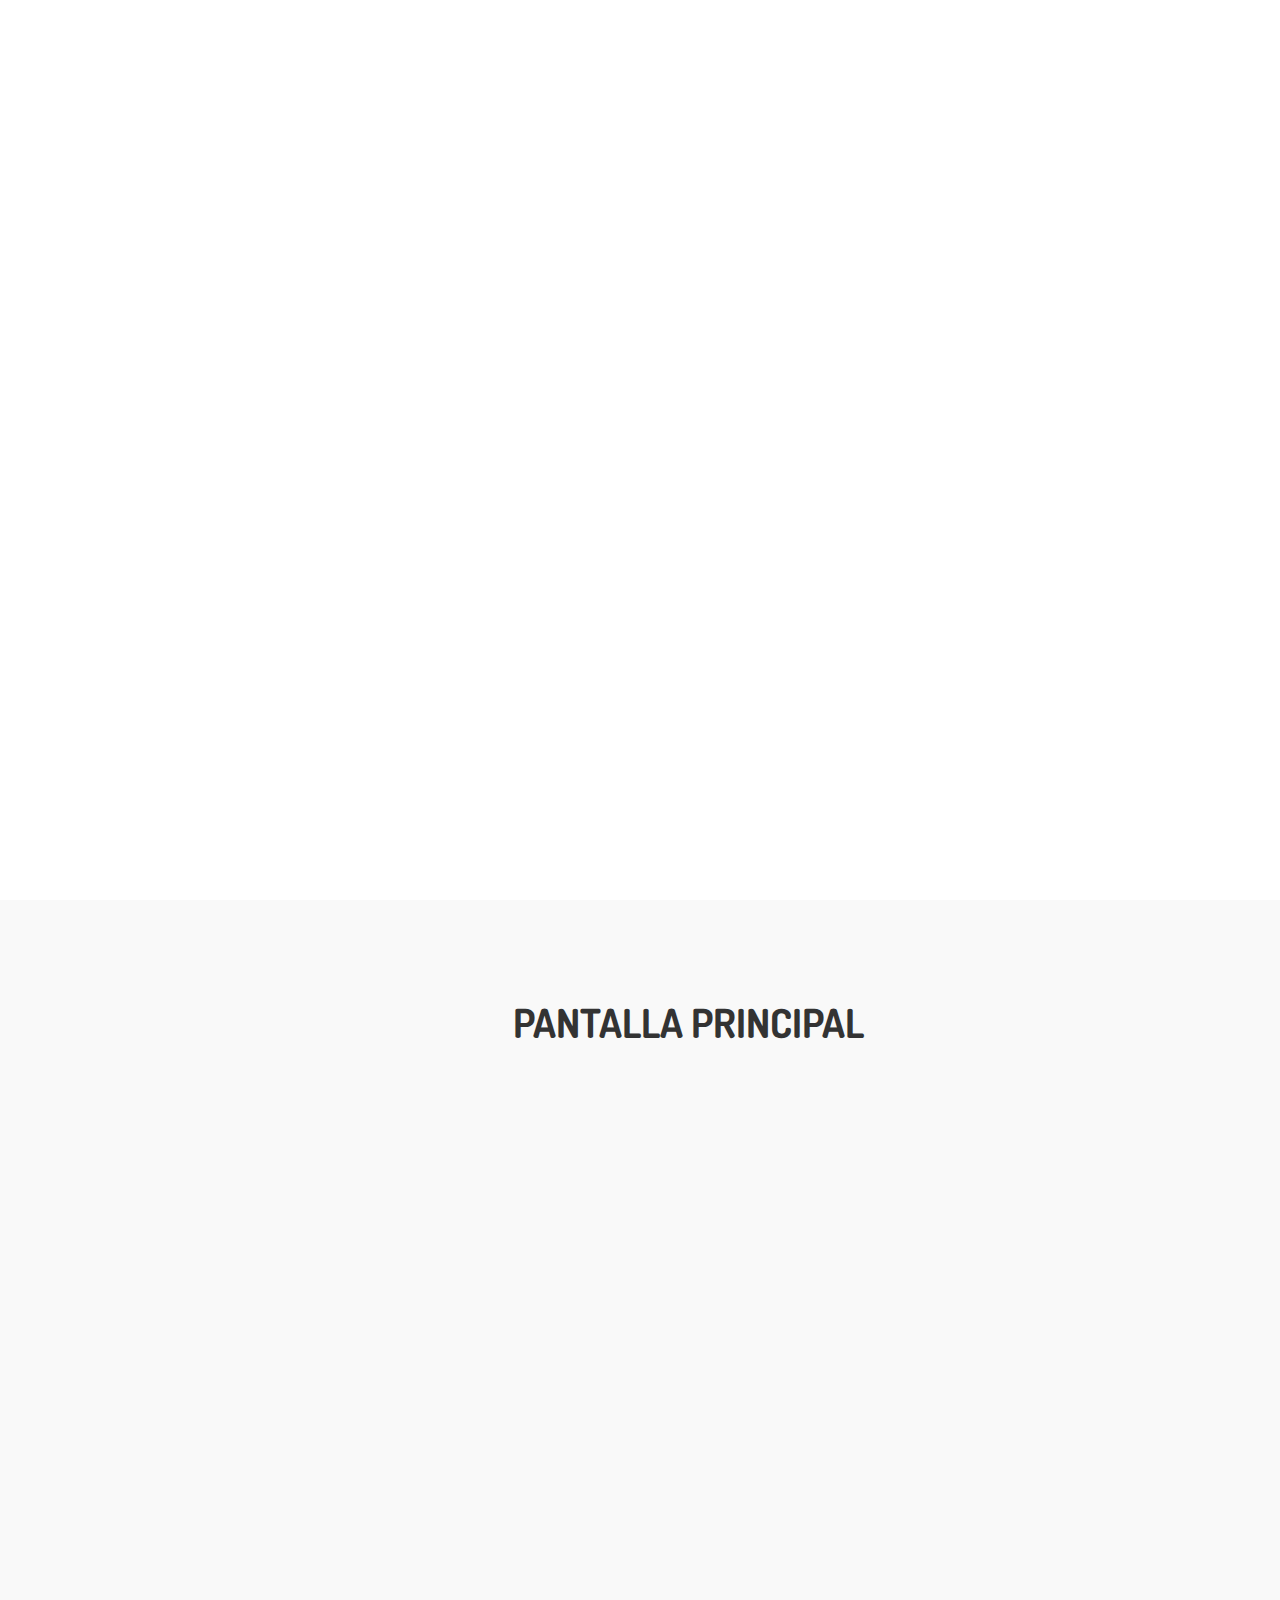
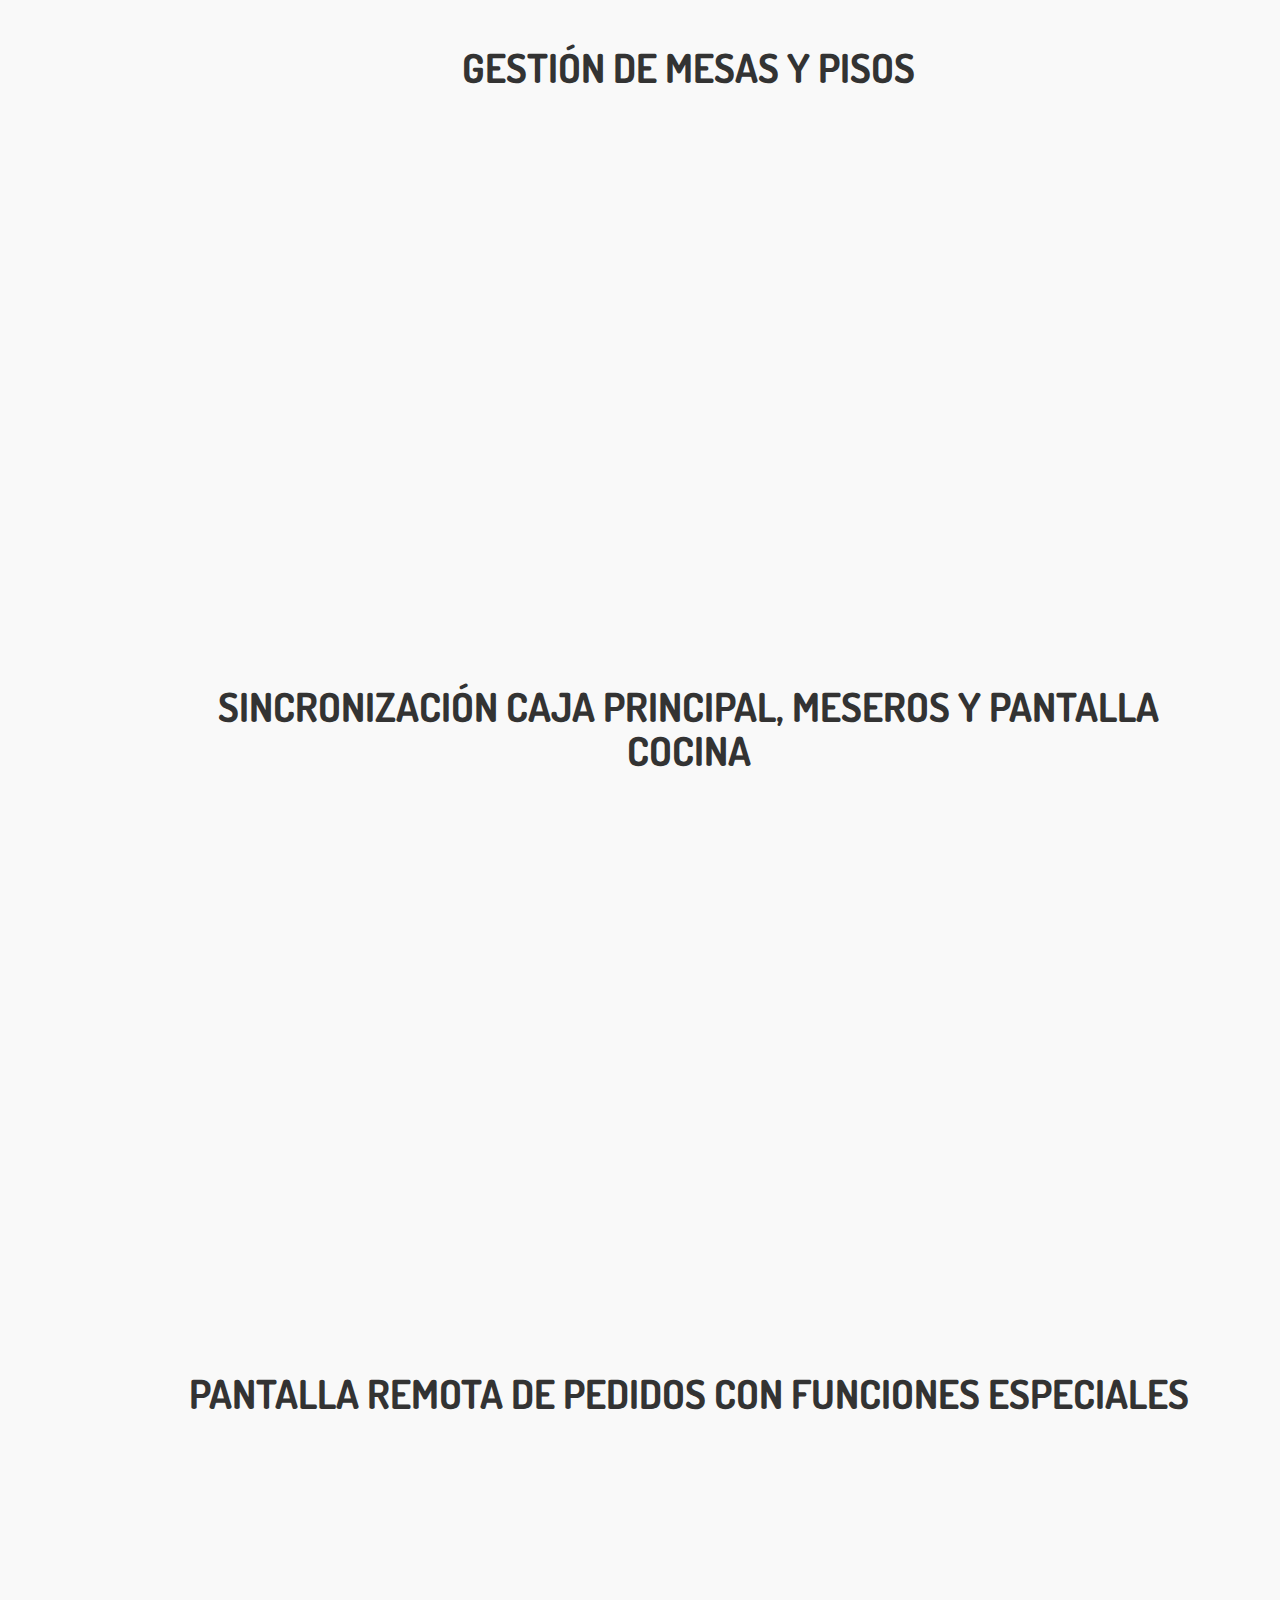
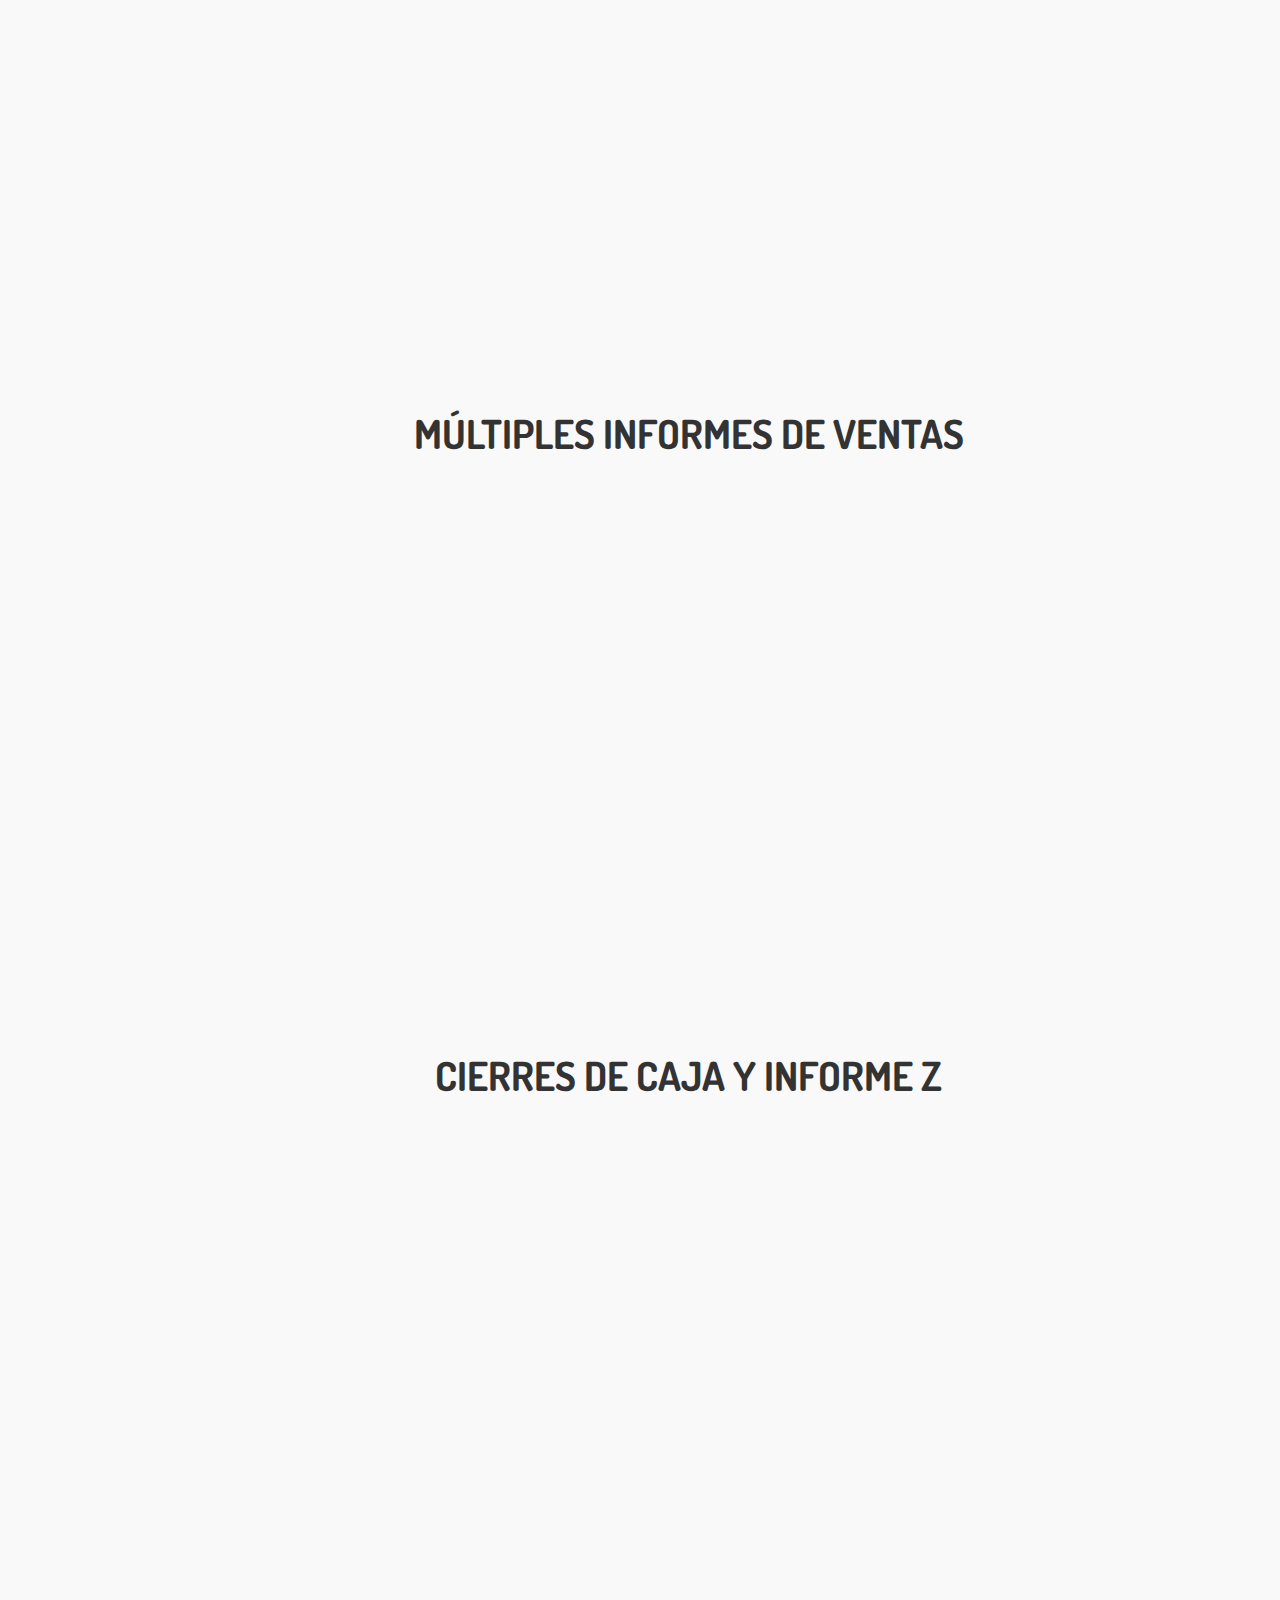
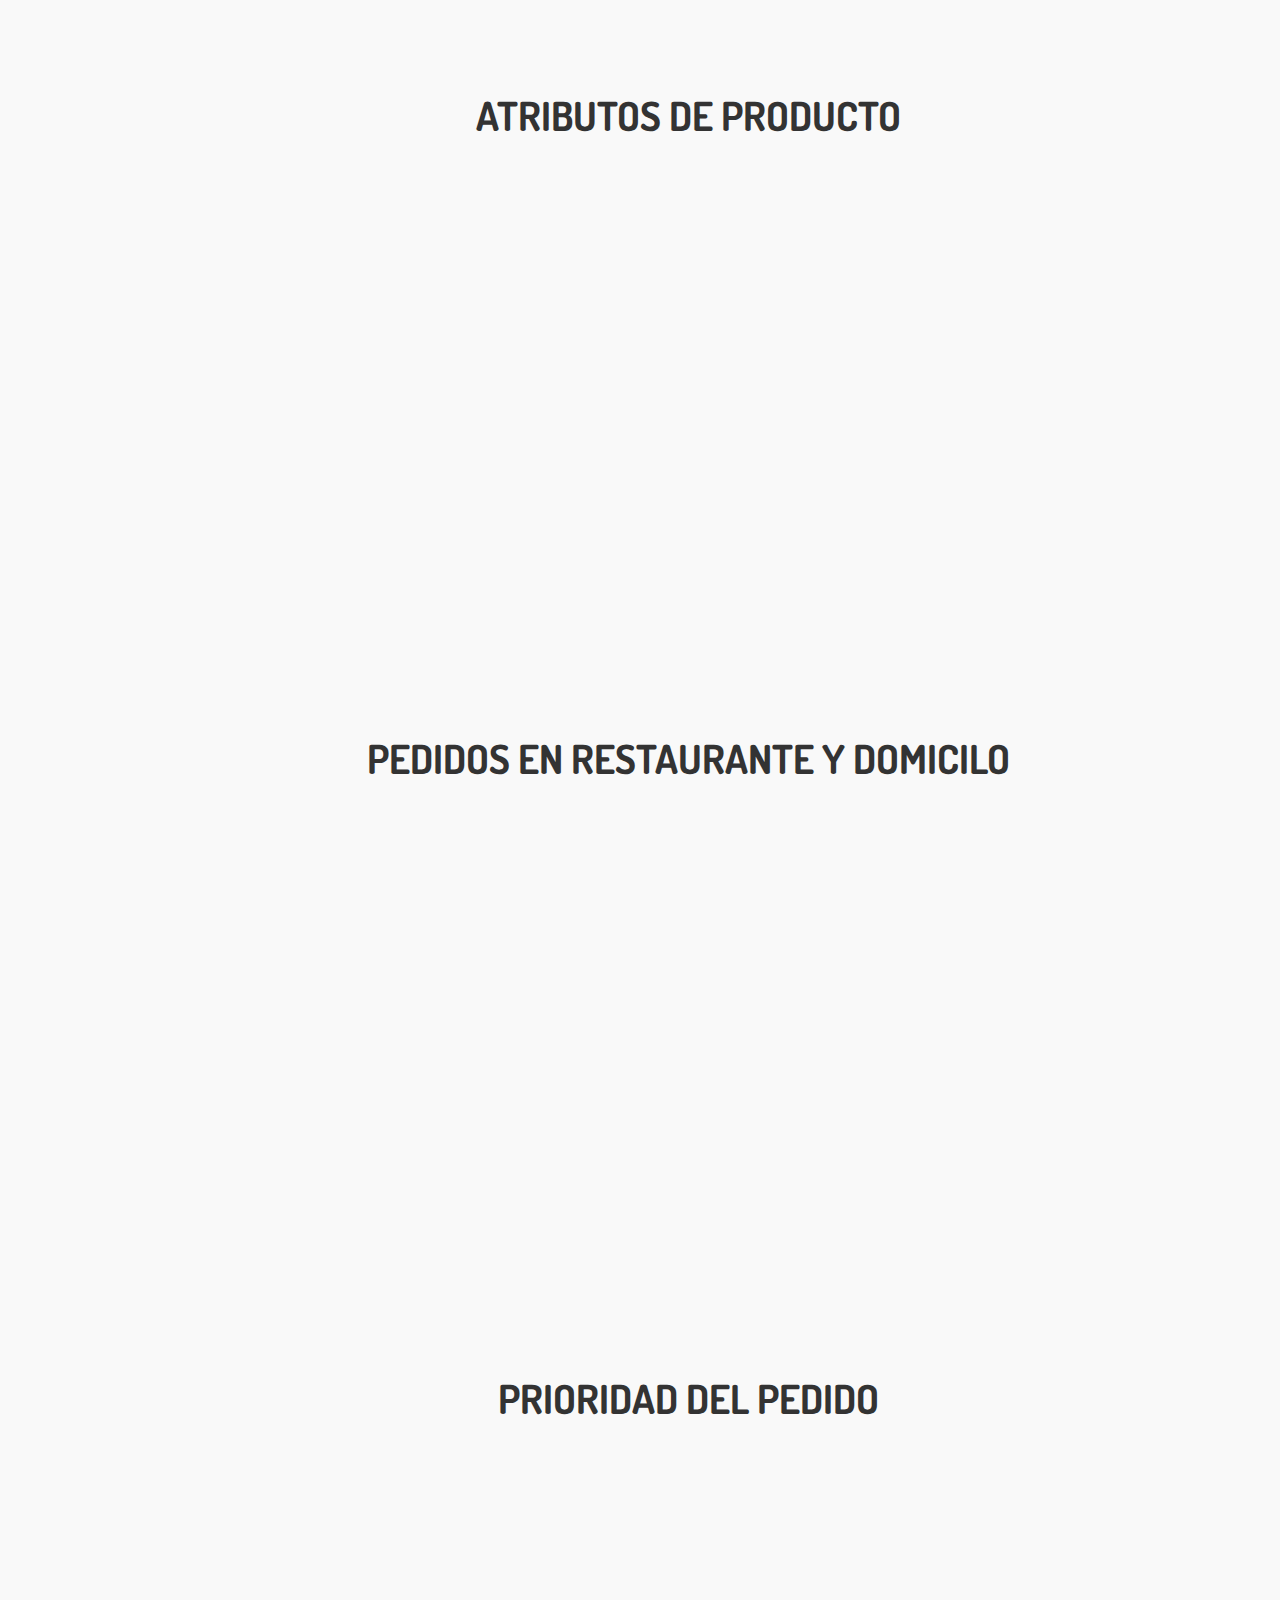
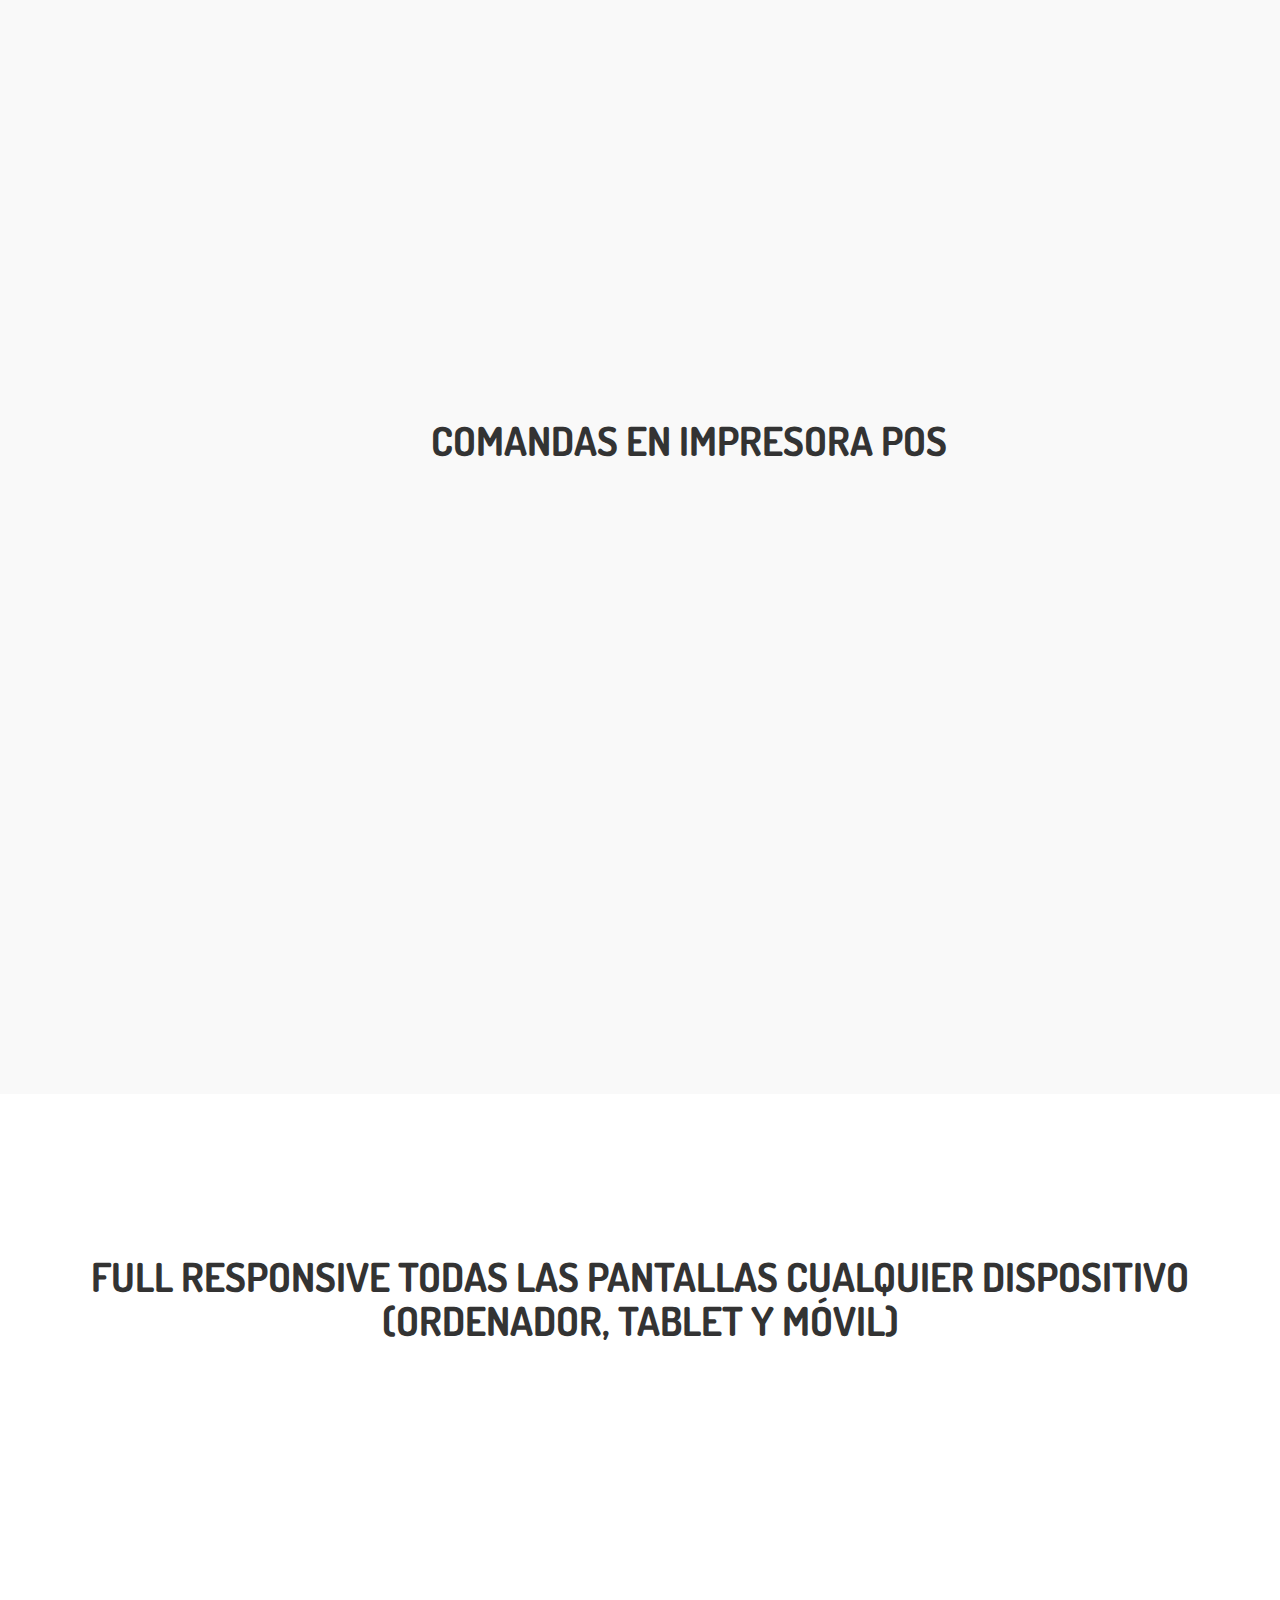
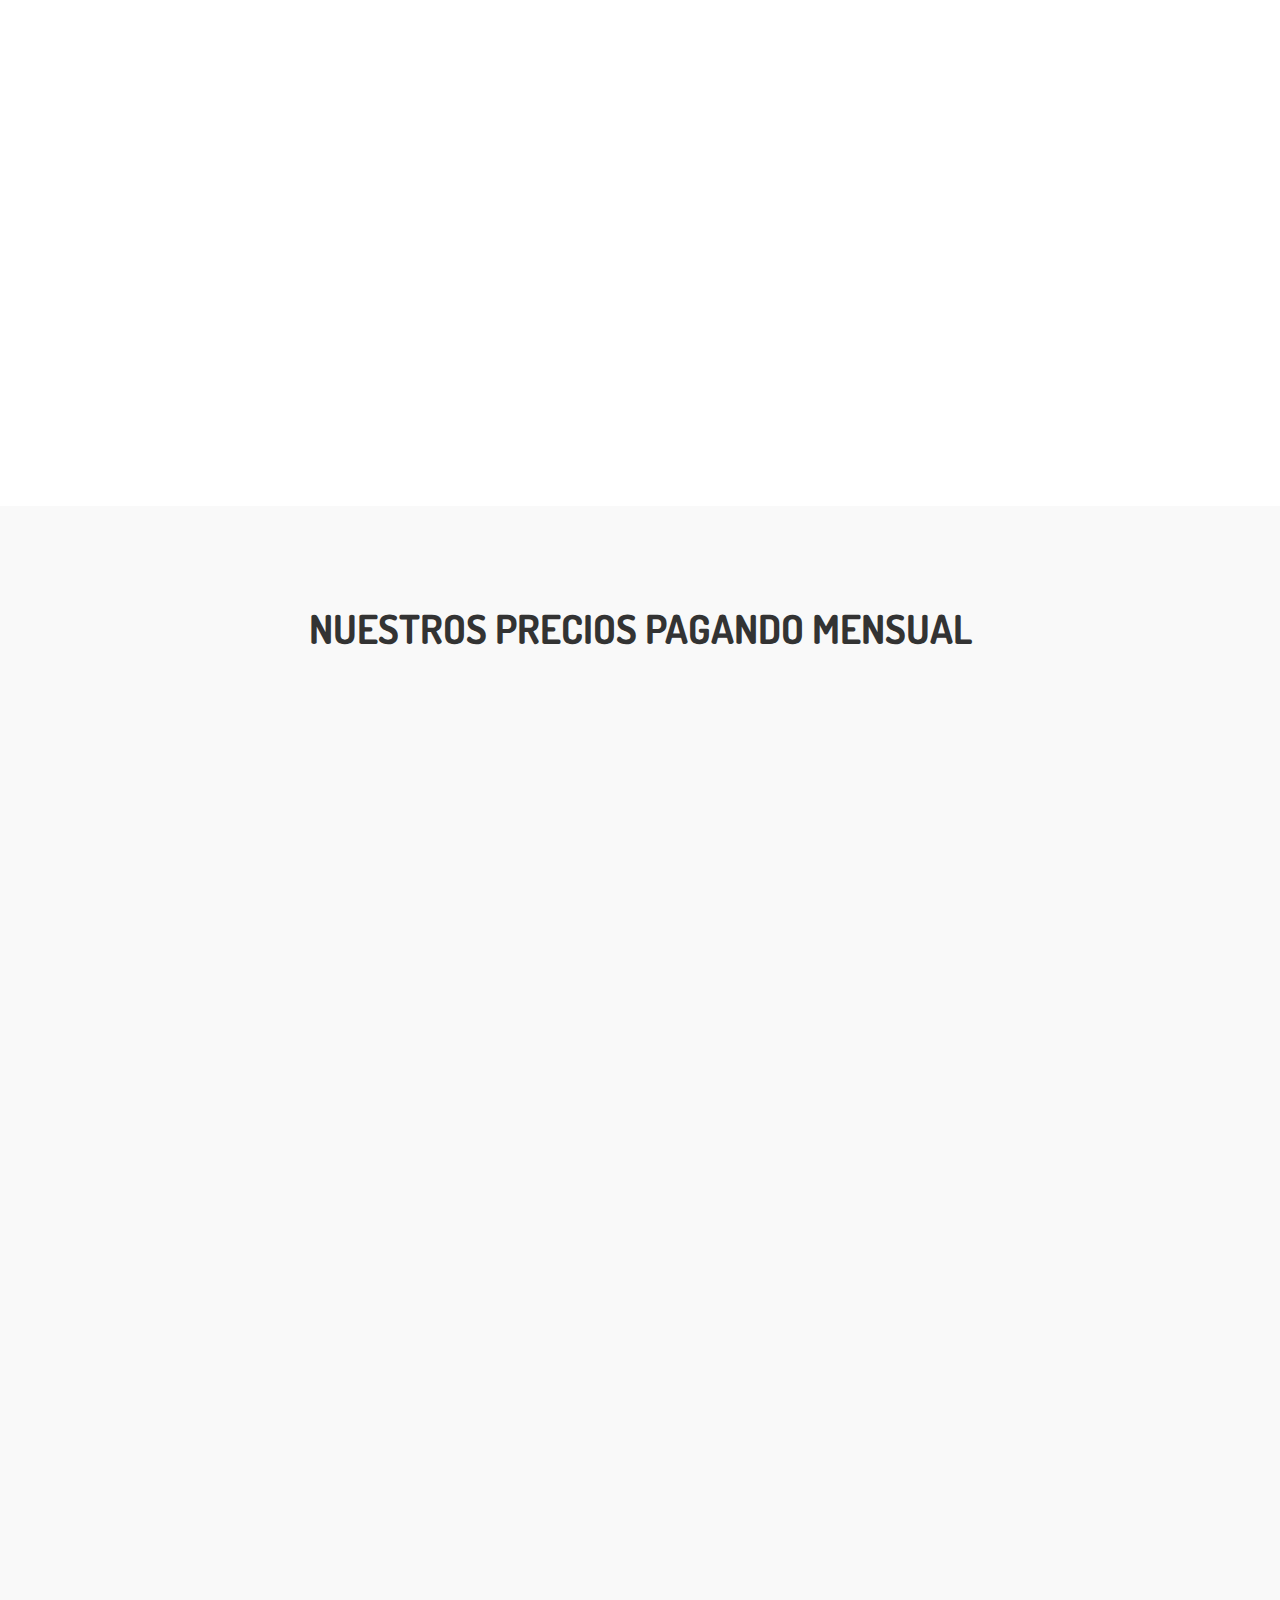
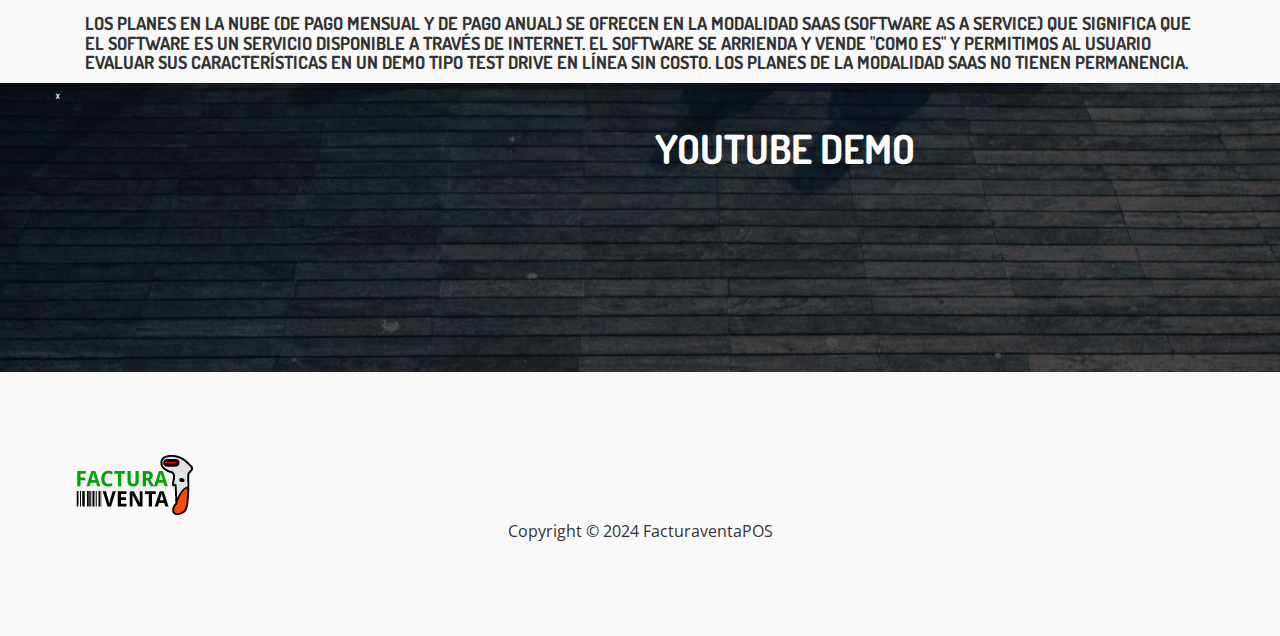
==== commit 1389efea: "Update baresyrestaurantes.html" ====
--- a/baresyrestaurantes.html
+++ b/baresyrestaurantes.html
@@ -67,7 +67,6 @@
             	<h1 class="wow fadeIn tm-home-logo" data-wow-delay="1.3s">FacturaventaPOS</h1>
 				<h2 class="wow fadeIn tm-home-header" data-wow-delay="1.6s">SISTEMAS POS PARA BARES Y RESTAURANTES</h2>
 				<h2 class="wow fadeInUp tm-home-header" data-wow-delay="1.9s">APLICACIONES EN PUNTO DE VENTA 100% WEB</h2>
-				<a href="index.html" class="smoothScroll btn btn-default btn-lg">BUSCAS POS PARA TIENDAS?</a>
 			</div>
 		</div>
 	</div>
